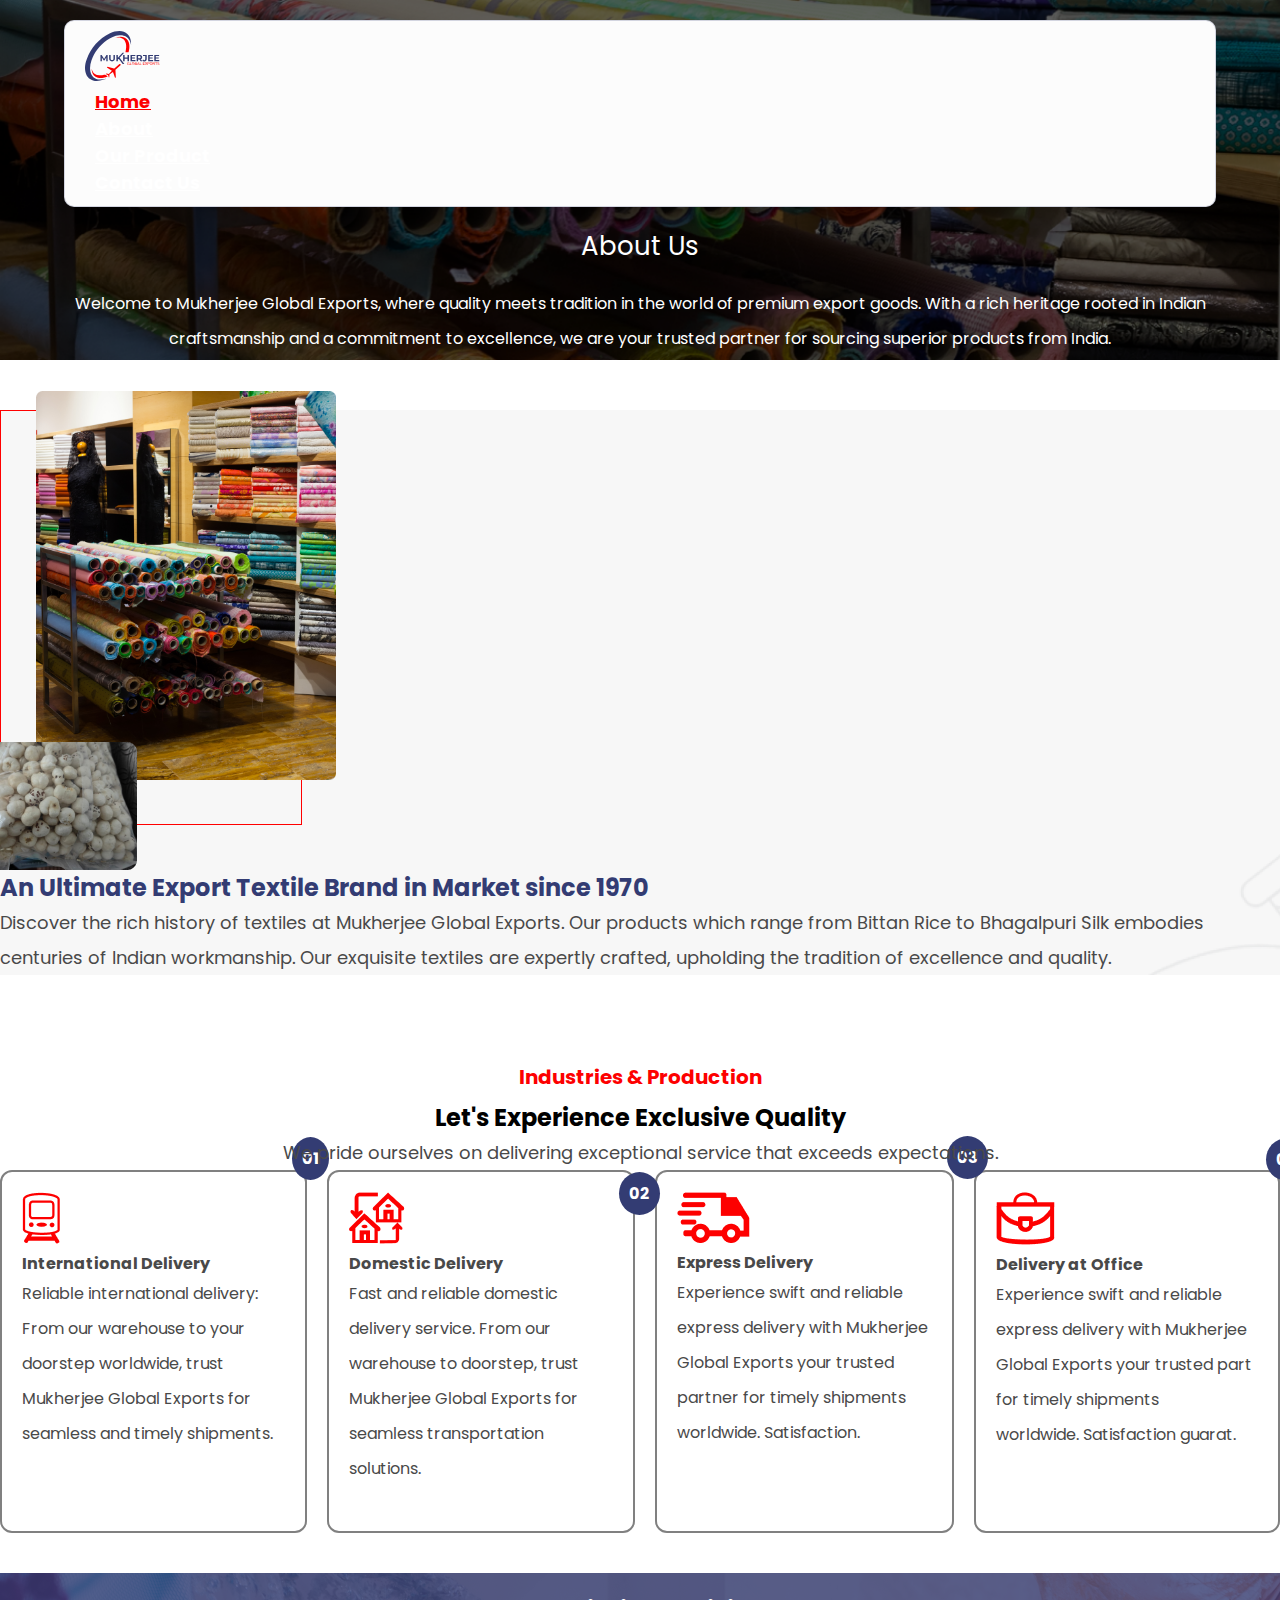
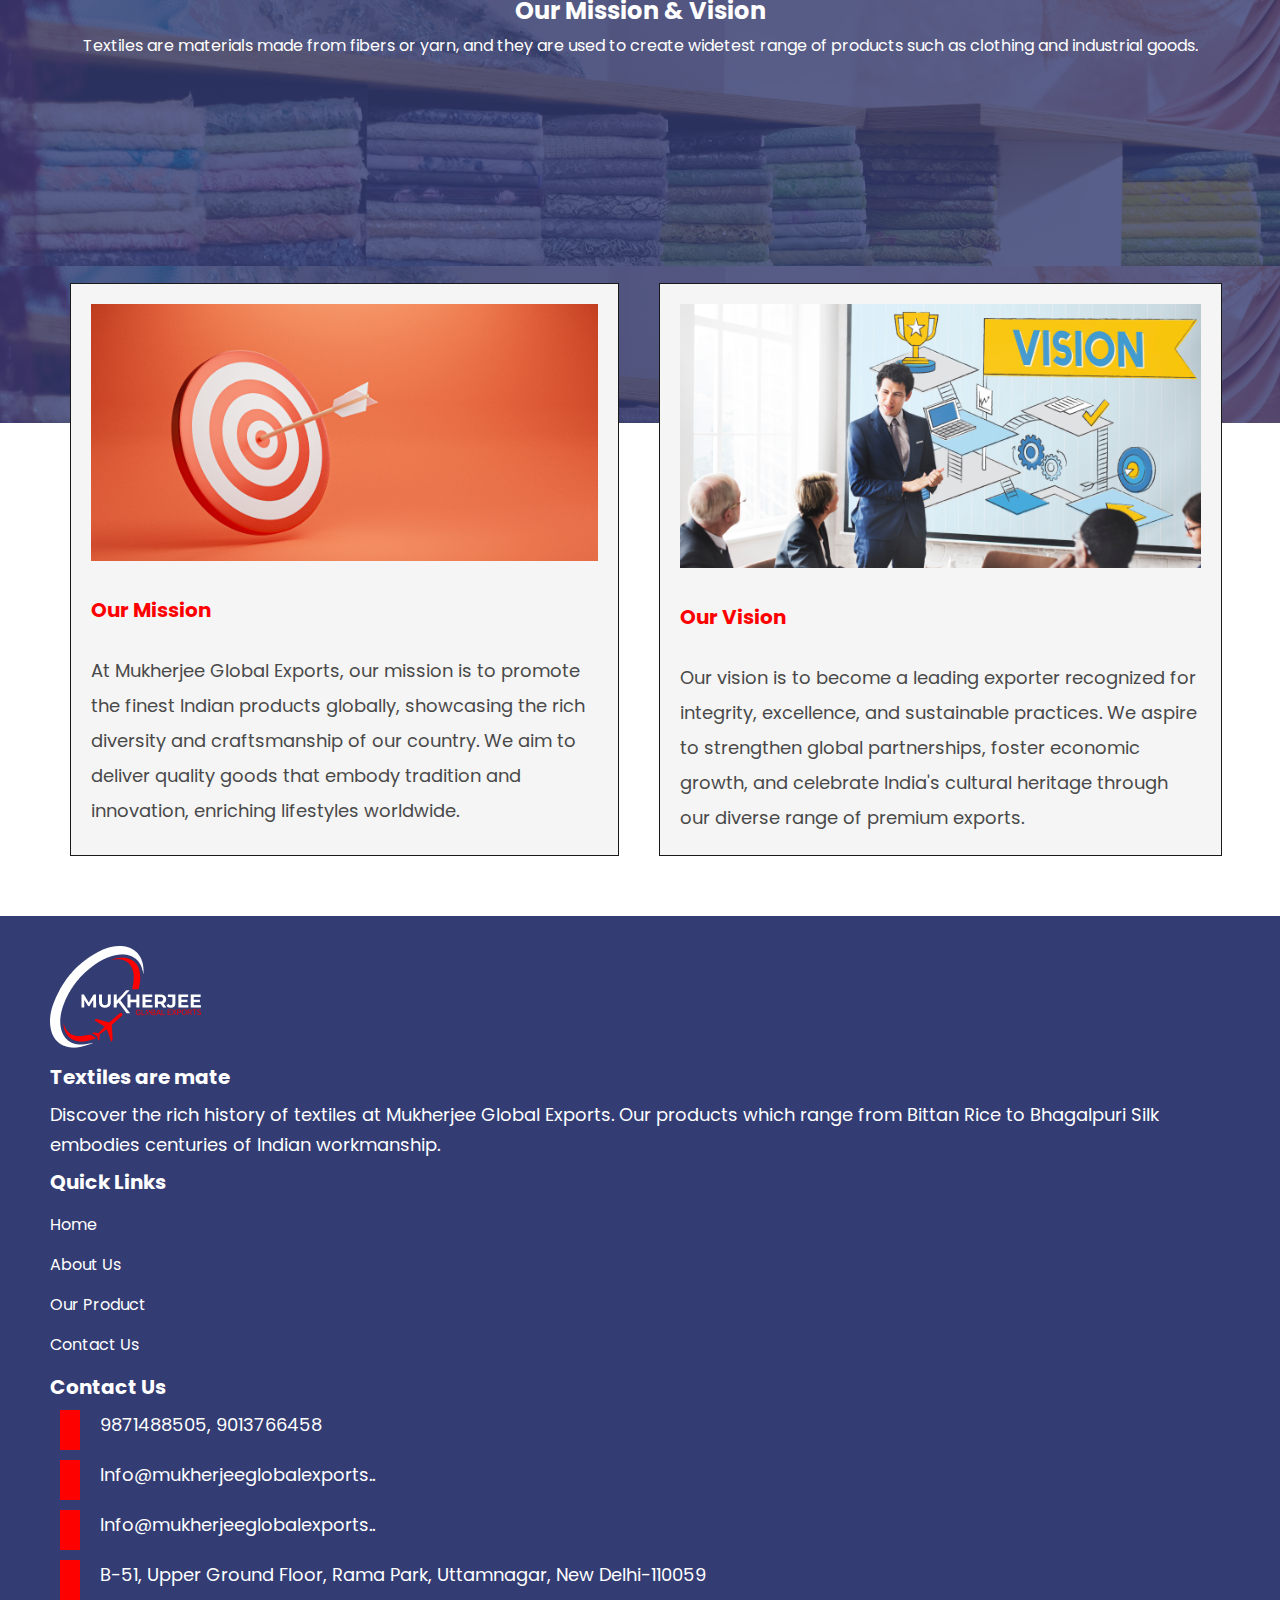
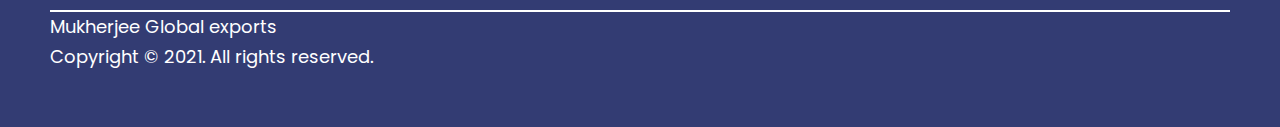
==== about.html @ 5217bf01 "ADD CHANGES" ====
<!doctype html>
<html lang="en">

<head>
    <title>Mukhrejee</title>
    <!-- Required meta tags -->
    <meta charset="utf-8" />
    <meta name="viewport" content="width=device-width, initial-scale=1, shrink-to-fit=no" />

    <!-- Bootstrap CSS v5.3.2 -->
    <link href="https://cdn.jsdelivr.net/npm/bootstrap@5.3.2/dist/css/bootstrap.min.css" rel="stylesheet" integrity="sha384-T3c6CoIi6uLrA9TneNEoa7RxnatzjcDSCmG1MXxSR1GAsXEV/Dwwykc2MPK8M2HN" crossorigin="anonymous" />

    <!-- Custom CSS -->
    <link rel="stylesheet" href="assets/css/style.css">
    <link rel="stylesheet" href="https://cdnjs.cloudflare.com/ajax/libs/font-awesome/6.6.0/css/all.min.css" integrity="sha512-Kc323vGBEqzTmouAECnVceyQqyqdsSiqLQISBL29aUW4U/M7pSPA/gEUZQqv1cwx4OnYxTxve5UMg5GT6L4JJg==" crossorigin="anonymous" referrerpolicy="no-referrer"
    />
</head>

<body id="about">
    <!-- Sidebar -->
    <div class="sidebar" id="sidebar">
        <img src="assets/image/logo.svg" alt="Mukhrejee Logo" class="logo">
        <button class="close-btn" id="closeSidebar">&times;</button>
        <ul class="navbar-nav">
            <li class="nav-item"><a class="nav-link active" href="index.html">Home</a></li>
            <li class="nav-item"><a class="nav-link" href="#">About</a></li>
            <li class="nav-item"><a class="nav-link" href="product.html">Our Product</a></li>
            <li class="nav-item"><a class="nav-link" href="contact.html">Contact Us</a></li>
        </ul>
    </div>

    <!-- Button to open sidebar -->
    <button class="sidebar-toggle" id="openSidebar">&#9776;</button>
    <div class="navbar-img">
        <header>
            <nav class="navbar">
                <div class="col-auto">
                    <a class="navbar-brand" href="#">
                        <img src="assets/image/logo.svg" alt="Mukhrejee Logo" class="logo">
                    </a>
                </div>
                <div class="col">
                    <ul class="navbar-nav d-flex flex-row justify-content-end mb-0">
                        <li class="nav-item">
                            <a class="nav-link active" aria-current="page" href="index.html">Home</a>
                        </li>
                        <li class="nav-item">
                            <a class="nav-link" href="#">About</a>
                        </li>
                        <li class="nav-item">
                            <a class="nav-link" href="product.html">Our Product</a>
                        </li>
                        <li class="nav-item">
                            <a class="nav-link" href="contact.html">Contact Us</a>
                        </li>
                    </ul>
                </div>
            </nav>
            <div class="navbar-input">
                <h5>About Us</h5>
                <p>Welcome to Mukherjee Global Exports, where quality meets tradition in the world of premium export goods. With a rich heritage rooted in Indian craftsmanship and a commitment to excellence, we are your trusted partner for sourcing superior
                    products from India.</p>
            </div>
        </header>
    </div>

    <div class="choose-section">
        <div class="container">
            <div class="row">
                <div class="col-lg-5 first-img-class">
                    <div>
                        <img class="first-img-class-1" src="assets/image/Rectangle 7.png">
                    </div>
                    <div class="first-img-class-2">
                        <img src="assets/image/Rectangle 17.png">
                    </div>
                </div>
                <div class="col-lg-7 mt-5   first-div">
                    <h6>Who we are</h6>
                    <h2>An Ultimate Export Textile Brand in Market since 1970</h2>
                    <p>Discover the rich history of textiles at Mukherjee Global Exports. Our products which range from Bittan Rice to Bhagalpuri Silk embodies centuries of Indian workmanship. Our exquisite textiles are expertly crafted, upholding the tradition
                        of excellence and quality.</p>
                </div>
            </div>
        </div>
    </div>
    </div>
    <div class="section2-about">
        <h6>Industries & Production</h6>
        <h2>Let's Experience Exclusive Quality</h2>
        <p>We pride ourselves on delivering exceptional service that exceeds expectations.</p>
        <div class="container-fluid">
            <div class="row">
                <div class="col-lg-12">
                    <div class="cards">
                        <div class="card1">
                            <img src="assets/image/Group 540.png" alt="">
                            <h4>International Delivery</h4>
                            <span>
                            <p>Reliable international delivery: From our warehouse to your doorstep worldwide, trust Mukherjee Global Exports for seamless and timely shipments.</p><b>01</b>
                        </span>
                        </div>
                        <div class="card1">
                            <img src="assets/image/Group 1261153834.png" alt="">
                            <h4>Domestic Delivery</h4>
                            <span>
                            <p>Fast and reliable domestic delivery service. From our warehouse to  doorstep, trust Mukherjee Global Exports for seamless transportation solutions.</p><b>02</b>
                        </span>
                        </div>
                        <div class="card1">
                            <img src="assets/image/Group 1261153837.png" alt="">
                            <h4>Express Delivery</h4>
                            <span>
                            <p>Experience swift and reliable express delivery with Mukherjee Global Exports your trusted partner for timely shipments worldwide. Satisfaction.</p>
                            <b>03</b>
                            </span>
                        </div>
                        <div class="card1">
                            <img src="assets/image/Group 1261153836.png" alt="">
                            <h4>Delivery at Office</h4>
                            <span>
                            <p>Experience swift and reliable express delivery with Mukherjee Global Exports your trusted part for timely shipments worldwide. Satisfaction guarat.</p><b>04</b>
                        </span>

                        </div>
                    </div>
                </div>
            </div>
        </div>
    </div>
    <div class="section3-about">
        <h2>Our Mission & Vision</h2>
        <p>Textiles are materials made from fibers or yarn, and they are used to create widetest range of products such as clothing and industrial goods.</p>
    </div>
    <div class="cards2">
        <div class="card2">
            <img src="assets/image/Rectangle 25.png" alt="">
            <h6>Our Mission</h6>
            <p>At Mukherjee Global Exports, our mission is to promote the finest Indian products globally, showcasing the rich diversity and craftsmanship of our country. We aim to deliver quality goods that embody tradition and innovation, enriching lifestyles
                worldwide.
            </p>
        </div>
        <div class="card2">
            <img src="assets/image/Rectangle 45.png" alt="">
            <h6>Our Vision</h6>
            <p>Our vision is to become a leading exporter recognized for integrity, excellence, and sustainable practices. We aspire to strengthen global partnerships, foster economic growth, and celebrate India's cultural heritage through our diverse range
                of premium exports.</p>
        </div>
    </div>

    <footer>
        <div class="container-fluid"></div>

        <div class="footer-input">
            <div id="footer-input">

                <div class="row">
                    <div class="col-lg-5">
                        <img src="assets/image/Logo.png" alt="">
                        <h6>Textiles are mate</h6>
                        <p>Discover the rich history of textiles at Mukherjee Global Exports. Our products which range from Bittan Rice to Bhagalpuri Silk embodies centuries of Indian workmanship. </p>
                    </div>
                    <div class="col-lg-3">
                        <h6>Quick Links</h6>
                        <ul>
                            <li><a href="">Home</a></li>
                            <li><a href="">About Us</a></li>
                            <li><a href="">Our Product</a></li>
                            <li><a href="">Contact Us</a></li>
                        </ul>
                    </div>
                    <div class="col-lg-4">
                        <h6>Contact Us</h6>
                        <div class="footer-icon">

                            <i class="fa-solid fa-phone"></i>
                            <p>9871488505, 9013766458</p>
                        </div>
                        <div class="footer-icon">

                            <i class="fa-solid fa-envelope"></i>
                            <p>Info@mukherjeeglobalexports..</p>
                        </div>
                        <div class="footer-icon">

                            <i class="fa-solid fa-globe"></i>
                            <p>Info@mukherjeeglobalexports..</p>
                        </div>
                        <div class="footer-icon">

                            <i class="fa-solid fa-location-dot"></i>
                            <p> B-51, Upper Ground Floor, Rama Park, Uttamnagar, New Delhi-110059</p>
                        </div>
                    </div>
                </div>

            </div>
            <div class="row mt-3">
                <div class="col-lg-4">
                    <p>Mukherjee Global exports</p>
                </div>
                <div class="col-lg-4">
                    <p>Copyright © 2021. All rights reserved.</p>
                </div>
                <div class="col-lg-4">
                    <div class="social-media-icon text-center">
                        <i class="fa-brands fa-whatsapp"></i>
                        <i class="fa-brands fa-facebook"></i>
                        <i class="fa-brands fa-instagram"></i>
                    </div>
                </div>
            </div>
        </div>

        </div>
    </footer>

    <!-- Bootstrap JavaScript Libraries -->
    <script src="https://cdn.jsdelivr.net/npm/@popperjs/core@2.11.8/dist/umd/popper.min.js" integrity="sha384-I7E8VVD/ismYTF4hNIPjVp/Zjvgyol6VFvRkX/vR+Vc4jQkC+hVqc2pM8ODewa9r" crossorigin="anonymous"></script>

    <script src="https://cdn.jsdelivr.net/npm/bootstrap@5.3.2/dist/js/bootstrap.min.js" integrity="sha384-BBtl+eGJRgqQAUMxJ7pMwbEyER4l1g+O15P+16Ep7Q9Q+zqX6gSbd85u4mG4QzX+" crossorigin="anonymous"></script>
    <script>
        // JavaScript to handle sidebar toggle and hiding review images
        document.getElementById('openSidebar').addEventListener('click', function() {
            document.getElementById('sidebar').classList.add('open');

            // Hide review images
            const reviews = document.querySelectorAll('.image');
            reviews.forEach(function(image) {
                image.style.display = 'none';
            });
        });

        document.getElementById('closeSidebar').addEventListener('click', function() {
            document.getElementById('sidebar').classList.remove('open');

            // Show review images
            const reviews = document.querySelectorAll('.image');
            reviews.forEach(function(image) {
                image.style.display = 'block';
            });
        });
    </script>


</body>

</html>
---- assets/css/style.css ----
@import url('https://fonts.googleapis.com/css2?family=Poppins:ital,wght@0,100;0,200;0,300;0,400;0,500;0,600;0,700;0,800;0,900&display=swap');
* {
    font-family: Poppins, sans-serif;
    margin: 0;
    padding: 0;
    box-sizing: border-box;
}

body {
    overflow-x: hidden;
}

h6 {
    color: #FD0000;
    font-size: 20px;
    font-weight: 300px;
    line-height: 45px;
}

p {
    color: rgba(73, 73, 73, 1);
    font-size: 20px;
    font-weight: 200px;
    line-height: 35px;
}

header {
    position: absolute;
    top: 20px;
    left: 50%;
    transform: translateX(-50%);
    z-index: 1;
    width: 90%;
}

.navbar {
    width: 100%;
    padding: 10px 20px;
    margin: auto;
    border-radius: 10px;
    border: 0.5px solid #333C7333;
    background-color: #FCFCFC;
}

.navbar-nav li {
    display: flex;
}

.nav-item {
    margin: 0 10px;
}

.nav-link {
    font-size: 18px;
    font-weight: 700;
    text-align: left;
}

.navbar-nav .nav-link.active {
    color: #FD0000;
}

.container-fluid {
    position: relative;
    background-color: rgba(247, 247, 247, 1);
    z-index: -1;
}

h1 {
    font-size: 36px;
    font-weight: 500;
    line-height: 45px;
    color: #264065;
}

p {
    font-size: 18px;
    font-weight: 400;
    text-align: left;
    color: rgba(73, 73, 73, 1);
}

.text {
    padding: 100px 50px;
}

.img-fluid {
    width: 100%;
}

.review {
    display: flex;
    flex-direction: column;
    justify-content: center;
    align-items: center;
}

.review .a {
    background-color: #FD0000;
    border-radius: 50%;
    padding: 20px;
}

.box {
    position: absolute;
    bottom: -70px;
    left: 25%;
    transform: translateX(-50%);
    padding: 30px;
    border-radius: 12px;
    border: 2px solid lightgray;
    background-color: white;
    margin-bottom: -40px;
}


/* Media Query for tablets and below */

@media (max-width: 992px) {
    .content {
        padding: 100px 50px;
    }
    h1 {
        font-size: 36px;
        line-height: 48px;
    }
    .box {
        position: static;
        transform: none;
        margin: 20px 0;
    }
    .navbar-nav {
        justify-content: center;
    }
}


/* Media Query for mobile devices */

@media (max-width: 576px) {
    header {
        width: 90%;
    }
    .navbar {
        padding: 10px;
    }
    .nav-link {
        font-size: 16px;
    }
    h1 {
        font-size: 28px;
        line-height: 36px;
    }
    .content {
        padding: 50px 20px;
    }
    .box {
        padding: 20px;
    }
    .navbar-nav {
        flex-direction: column;
    }
    .nav-item {
        margin: 5px 0;
    }
}


/* Sidebar styles */

.sidebar {
    position: fixed;
    top: -100%;
    left: 0;
    width: 100%;
    background-color: #FCFCFC;
    transition: top 0.3s ease;
    z-index: 1000;
    overflow-y: auto;
    padding: 70px 20px 20px;
}

.sidebar.open {
    top: 0;
}

.sidebar .logo {
    position: relative;
    top: -45px;
    display: block;
}

.sidebar .close-btn {
    font-size: 30px;
    cursor: pointer;
    color: #FD0000;
    background: none;
    border: none;
    position: absolute;
    top: 20px;
    right: 20px;
}

.sidebar .navbar-nav {
    margin-top: 10px;
}

.sidebar .navbar-nav {
    width: 100%;
}

.sidebar .nav-link {
    display: block;
    font-size: 18px;
    font-weight: 700;
    margin: 10px 0;
    border-width: 100%;
}

.sidebar .nav-item {
    position: relative;
    border-bottom: 2px solid black;
}

.sidebar .nav-item::after {
    content: '•';
    position: absolute;
    right: -6px;
    bottom: -23px;
    font-size: 30px;
}

.sidebar .nav-item:nth-child(4) {
    border-bottom: none;
}

.sidebar .nav-item:nth-child(4)::after {
    content: none;
}

.sidebar-toggle {
    display: none;
}

@media (max-width: 676px) {
    .col {
        display: none;
    }
    .sidebar-toggle {
        position: absolute;
        top: 10px;
        right: 10px;
        z-index: 2;
        display: block;
        font-size: 30px;
        background: none;
        border: none;
        color: #FD0000;
        cursor: pointer;
        margin: 20px;
    }
    .text {
        padding: 50px 30px;
    }
}

@media (min-width: 677px) {
    .sidebar {
        display: none;
    }
}

#about-us {
    background: rgba(247, 247, 247, 1);
    height: 90vh;
    width: 100%;
    margin-top: 150px;
}

.col-lg-6 h6:first-child {
    margin-top: 40px;
}

.col-lg-6 .img1 {
    position: relative;
    height: 70%;
    width: 65%;
    margin-left: 10px;
}

h6 span {
    color: rgba(90, 90, 90, 1);
}

.col-lg-6 .img2 {
    position: relative;
    border: 5px solid white;
    height: 40%;
    width: 50%;
    top: -430px;
    right: -200px;
}

button {
    border: none;
    color: white;
    margin-bottom: 20px;
}

.col-lg-6 button {
    background: rgba(253, 0, 0, 1);
    padding: 8px;
}

@media (max-width: 776px) {
    .container {
        height: 100%;
    }
    .col-lg-6 .img1 {
        margin-left: -90px;
        margin-top: 40px;
        width: 70%;
        height: 50vh;
        margin-bottom: -150px;
    }
    .col-lg-6 .img2 {
        width: 40%;
        position: relative;
        left: 80px;
        top: -80px;
    }
    .col-lg-6 {
        display: flex;
        flex-direction: column;
        justify-content: center;
        align-items: center;
    }
    #about-us {
        height: 100%;
        margin-top: 0px;
    }
}

.ourproduct-input {
    background-image: url(/assets/image/Rectangle\ 13.png);
    height: 50vh;
    width: 100%;
    margin-top: 50px;
}

.ourproduct-img {
    display: flex;
    flex-direction: column;
}

.ourproduct-input p {
    color: white;
    font-size: 24px;
    line-height: 35px;
    font-weight: 200px;
    padding: 0px 50px;
}

.ourproduct-input h6 {
    text-align: center;
    padding-top: 30px;
}

.ourproduct-img {
    position: relative;
    top: -150px;
}

.ourproduct-image {
    display: flex;
    justify-content: space-between;
}

.ourproduct-image .col-lg-3 img {
    height: 90%;
    width: 100%;
    margin-top: 20px;
}

.ourproduct-image .col-lg-3 p {
    background: rgba(34, 34, 34, 1);
    width: fit-content;
    padding: 2px 10px;
    position: relative;
    top: -50px;
    color: white;
}

.ourproduct-image .col-lg-3 p span {
    border-bottom: 2px solid red;
    color: white;
}

.ourproduct-image2 .col-lg-5 p {
    background: rgba(34, 34, 34, 1);
    width: fit-content;
    padding: 2px 10px;
    position: relative;
    top: -50px;
    left: 50px;
    color: white;
}

.ourproduct-image2 .col-lg-5 p span {
    border-bottom: 2px solid red;
}

.ourproduct-image2 {
    display: flex;
    justify-content: space-evenly;
}

.ourproduct-image2 .col-lg-5 img {
    height: 98%;
    width: 100%;
    position: relative;
    left: 50px;
}

@media (max-width: 776px) {
    .ourproduct-image2 .col-lg-5 img {
        margin-top: 20px;
        height: 95%;
        width: 100%;
        position: static;
        left: 0px;
    }
    .ourproduct-input {
        background-image: url(/assets/image/Rectangle\ 13.png);
        height: 70vh;
        width: 100%;
        margin-top: 50px;
    }
    .ourproduct-image .col-lg-3 img {
        height: 95%;
        width: 100%;
    }
    .ourproduct-input p {
        padding: 10px;
        text-align: center;
    }
    .ourproduct-input h6 {
        text-align: center;
        padding-top: 0px;
    }
}

#ourservice {
    background-image: url(/assets/image/Rectangle\ 1274.png);
    width: 100%;
    height: auto;
}

#ourservice .container h6 {
    text-align: center;
}

#ourservice .container p {
    color: white;
    text-align: center;
}

#ourservice .card {
    display: flex;
    flex-direction: row;
    gap: 20px;
    margin-bottom: 20px;
    background-color: transparent;
    text-align: center;
}

#ourservice .card .col-lg-3 {
    border: 0.75px solid rgba(255, 255, 255, 1);
    border-radius: 12px;
    padding: 20px;
    height: 100%;
}

#ourservice h6 {
    padding-top: 30px;
}

#ourservice .card .col-lg-3 h4 {
    color: white;
    font-size: 20px;
    margin-bottom: 10px;
    margin-top: -10px;
}

#ourservice .card .col-lg-3 img {
    margin-bottom: 20px;
    margin-top: 20px;
}

#ourservice .card .col-lg-3 p {
    color: rgba(241, 241, 241, 1);
    font-size: 14px;
    line-height: 30px;
}

@media (max-width: 776px) {
    #ourservice {
        background: #264065;
        margin-top: -100px;
    }
    #ourservice .card {
        display: flex;
        flex-direction: column;
        gap: 20px;
    }
}

.choose-section {
    margin-top: 50px;
    background-image: url(/assets/image/Group\ 1261153820.png );
    height: 100%;
}

.first-img-class-1 {
    width: 300px;
}

.first-img-class-2 {
    width: 150px;
    background-color: ;
}

.first-img-class {
    border: 1px solid red;
    width: fit-content;
    height: 415px;
    margin-right: 50px;
}

.first-img-class-1 {
    position: relative;
    top: -20px;
    left: 35px;
}

.first-img-class-2 {
    position: relative;
    top: -65px;
    left: -40px;
}

.first-div h2 {
    color: #333C73;
}

@media only screen and (max-width: 760px) {
    .img-section {
        display: block;
    }
    .first-div {
        margin-top: 20px;
    }
    .img-section .cards {
        margin-top: 50px;
    }
}

@media only screen and (max-width: 1203px) {
    .img-section {
        display: block;
    }
    .first-div {
        margin-top: 20px;
    }
}

@media only screen and (max-width: 430px) {
    .first-img-class-1 {
        width: 200px;
    }
    .first-img-class {
        border: 1px solid red;
        width: fit-content;
        height: 270px;
        margin-left: 50px;
    }
    .first-img-class-2 img {
        width: 100px;
    }
    .first-img-class-2 {
        position: relative;
        top: -55px;
        left: -30px;
    }
}

footer {
    margin-top: 60px;
}

.footer-input {
    background: rgba(51, 60, 115, 1);
    color: white;
    padding: 30px 50px;
    font-size: 16px;
}

.footer-input h6,
a {
    color: white;
}

.footer-input li {
    color: white;
}

.footer-input ul li {
    list-style: none;
}

.footer-input ul li a {
    text-decoration: none;
    line-height: 40px;
}

.footer-input p {
    line-height: 30px;
    color: white;
}

.footer-icon {
    display: flex;
}

.footer-icon i {
    background-color: rgba(253, 0, 0, 1);
    padding: 10px;
    height: 40px;
    margin: 10px;
    margin-top: 0px;
    margin-right: 20px;
}

#footer-input {
    border-bottom: 2px solid white;
}

.social-media-icon i {
    margin-right: 10px;
}

@media (max-width: 776px) {
    .footer-icon i {
        padding: 10px;
        height: 40px;
        margin-top: 0px;
        margin-right: 4px;
    }
    .footer-input {
        padding: 10px 0px;
        font-size: 14px;
    }
    .footer-input h6 {
        padding: 0px 8px;
    }
    .footer-input p {
        padding: 8px;
        padding-top: 0px;
        font-size: 16px;
    }
}

.navbar-img {
    background-image: url(/assets/image/Rectangle\ 3\ \(1\).png );
    width: 100%;
    height: 40vh;
    background-repeat: no-repeat;
    background-size: cover;
}

.navbar-input h5 {
    text-align: center;
    color: white;
    font-weight: 400;
    font-size: 26px;
    margin: 20px 0px;
}

.navbar-input p {
    text-align: center;
    color: rgba(255, 255, 255, 1);
    padding-bottom: 20px;
    font-size: 16px;
    font-weight: 200px;
}

.section2-about {
    margin-top: 80px;
}

.section2-about h6 {
    text-align: center;
}

.section2-about h2 {
    text-align: center;
}

.section2-about p {
    text-align: center;
}

.cards {
    display: flex;
    gap: 20px;
}

.section2-about .container-fluid {
    background-color: white;
}

.card1 {
    border: 2px solid grey;
    border-radius: 12px;
    padding: 20px;
}

.card1 span b {
    position: relative;
    background-color: #333C73;
    color: white;
    border-radius: 50%;
    padding: 10px;
    top: -305px;
    left: 270px;
}

.card1 h4 {
    color: rgba(73, 73, 73, 1)
}

.card1 p {
    color: rgba(73, 73, 73, 1);
    text-align: start;
    font-size: 16px;
}

@media (max-width: 776px) {
    .navbar-img {
        height: 70vh;
    }
    .cards {
        display: flex;
        flex-direction: column;
        gap: 20px;
    }
    .card1 span b {
        display: none;
    }
}

.section3-about {
    background-image: url(/assets/image/Rectangle\ 13\ \(1\).png);
    margin-top: 40px;
    height: 50vh;
}

.section3-about h2 {
    color: white;
    text-align: center;
    padding-top: 20px;
}

.section3-about p {
    color: rgba(255, 255, 255, 1);
    text-align: center;
    font-size: 16px;
}

.cards2 {
    display: flex;
    margin-left: 70px;
    gap: 40px;
    margin-top: -140px;
    width: 90%;
}

.cards2 img {
    padding: 20px;
    width: 100%;
}

.cards2 h6 {
    padding: 0px 20px;
}

.cards2 p {
    padding: 20px;
}

.card2 {
    background: whitesmoke;
    border: 0.5px solid rgba(25, 25, 25, 1);
}

@media (max-width: 776px) {
    .cards2 {
        display: flex;
        flex-direction: column;
        gap: 30px;
        padding-left: 0px;
        margin: 10px;
        margin-top: -100px;
        width: 100%;
        margin-left: 0px;
    }
    .card2 img {
        width: 100%;
    }
}

.section-product span {
    display: flex;
    gap: 10px;
}

.product-img {
    display: flex;
    gap: 10px;
    padding: 10px;
}

.product-img img {
    width: 30%;
    margin-left: 12px;
}

.product-main-img img {
    width: 100%;
}

.section-product span img {
    height: 30px;
    width: 30px;
}

.section-product span p {
    padding-bottom: 20px;
}

.section-product .col-lg-6 h2 {
    padding-top: 20px;
}

.product-main-img {
    padding: 20px;
    width: 100%;
}

@media (max-width: 776px) {
    .product-img {
        display: block;
    }
    .product-img {
        margin: 20px;
    }
    .section-product span img {
        margin: 10px;
    }
    .section-product h2 {
        margin: 10px 30px;
    }
    .product-img img {
        margin-left: 1px;
        gap: 10px;
    }
}

.section-contact .container-fluid {
    background-color: white;
}

.section-contact .container-fluid h2 {
    padding: 20px;
}

.section-contact input {
    background-color: aqua;
}

.section-contact textarea {
    background-color: aqua;
}

.section-contact .contact-inputs {
    border: 0.5px solid rgba(25, 25, 25, 1)
}

.contact-form {
    padding: 15px;
    width: 100%;
    max-width: 600px;
}

.form-group {
    margin-bottom: 15px;
}

.form-group label {
    display: block;
    margin-bottom: 5px;
    font-weight: bold;
}

.form-group input,
.form-group textarea {
    width: calc(100% - 20px);
    padding: 10px;
    border: 1px solid #ddd;
    border-radius: 4px;
}

.form-group textarea {
    height: 100px;
    resize: vertical;
}

.contact-detail {
    background: rgba(51, 60, 115, 1);
}

.contact-detail h2 {
    color: white;
}

.contact-detail h5 {
    color: white;
}

.contact-detail p {
    color: white;
    font-size: 16px;
}

.detail-input {
    display: flex;
    width: 100%;
}

.detail-input img {
    height: 40px;
    width: 40px;
    margin-right: 10px;
}
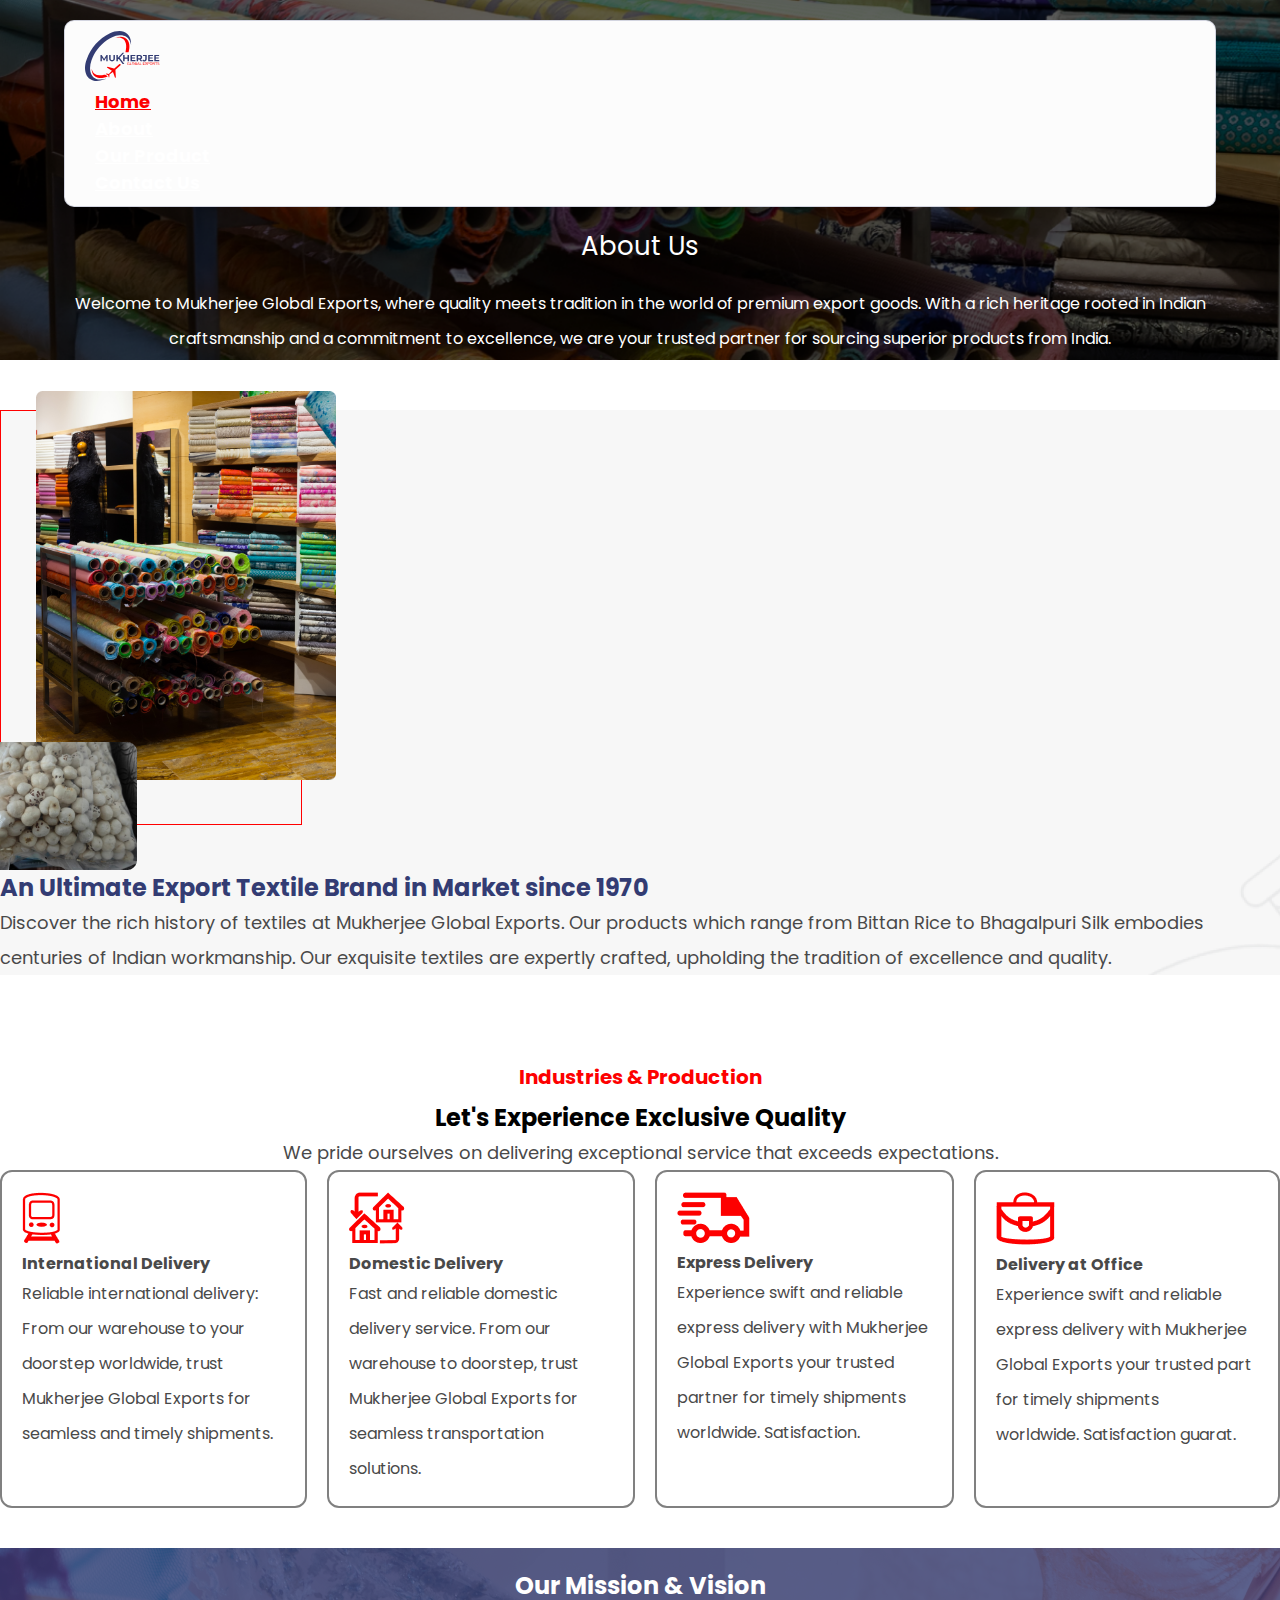
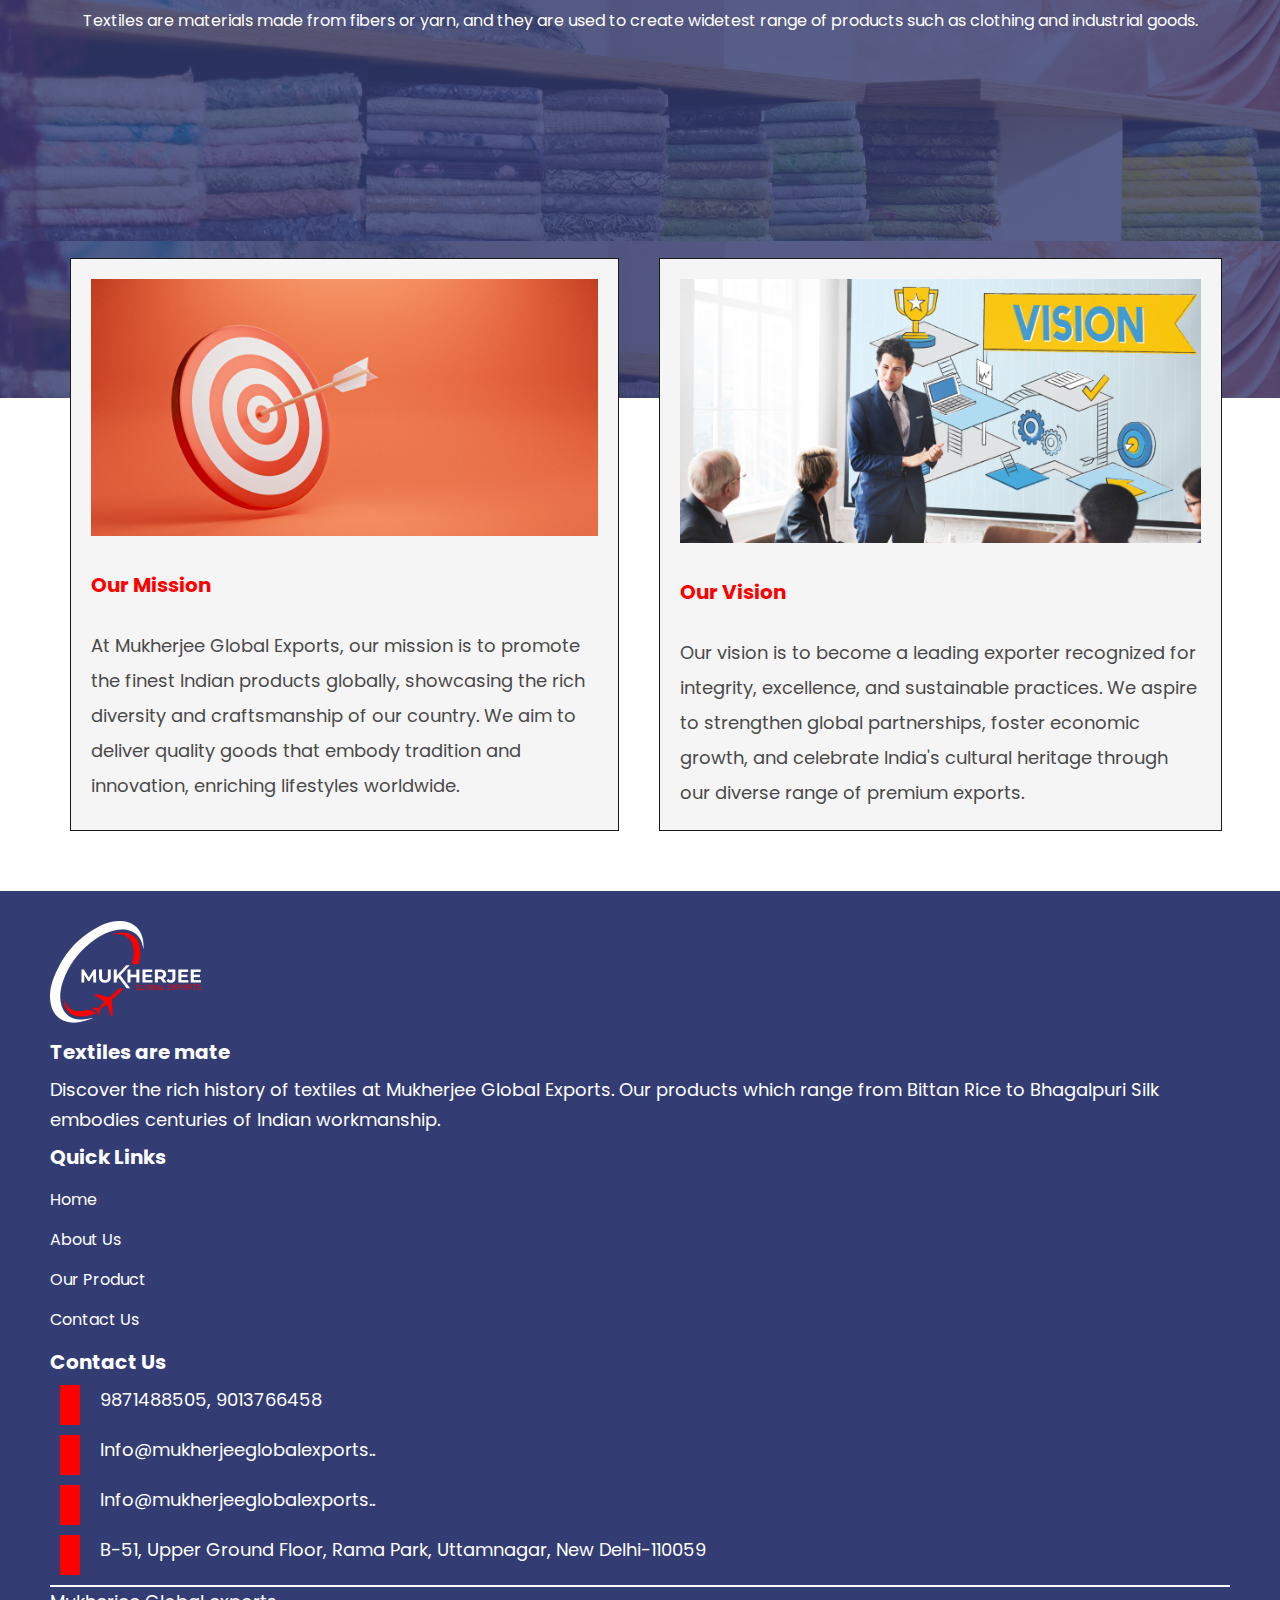
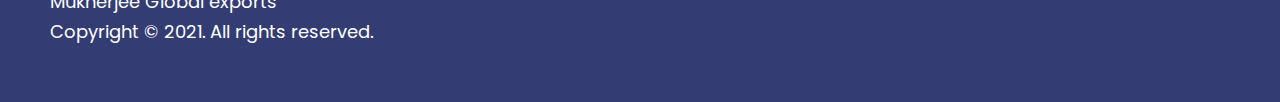
==== commit b256d0ec: "add changes" ====
--- a/about.html
+++ b/about.html
@@ -96,31 +96,30 @@
                         <div class="card1">
                             <img src="assets/image/Group 540.png" alt="">
                             <h4>International Delivery</h4>
-                            <span>
-                            <p>Reliable international delivery: From our warehouse to your doorstep worldwide, trust Mukherjee Global Exports for seamless and timely shipments.</p><b>01</b>
-                        </span>
+
+                            <p>Reliable international delivery: From our warehouse to your doorstep worldwide, trust Mukherjee Global Exports for seamless and timely shipments.</p>
+
                         </div>
                         <div class="card1">
                             <img src="assets/image/Group 1261153834.png" alt="">
                             <h4>Domestic Delivery</h4>
-                            <span>
-                            <p>Fast and reliable domestic delivery service. From our warehouse to  doorstep, trust Mukherjee Global Exports for seamless transportation solutions.</p><b>02</b>
-                        </span>
+
+                            <p>Fast and reliable domestic delivery service. From our warehouse to doorstep, trust Mukherjee Global Exports for seamless transportation solutions.</p>
+
                         </div>
                         <div class="card1">
                             <img src="assets/image/Group 1261153837.png" alt="">
                             <h4>Express Delivery</h4>
-                            <span>
+
                             <p>Experience swift and reliable express delivery with Mukherjee Global Exports your trusted partner for timely shipments worldwide. Satisfaction.</p>
-                            <b>03</b>
-                            </span>
+
                         </div>
                         <div class="card1">
                             <img src="assets/image/Group 1261153836.png" alt="">
                             <h4>Delivery at Office</h4>
-                            <span>
-                            <p>Experience swift and reliable express delivery with Mukherjee Global Exports your trusted part for timely shipments worldwide. Satisfaction guarat.</p><b>04</b>
-                        </span>
+
+                            <p>Experience swift and reliable express delivery with Mukherjee Global Exports your trusted part for timely shipments worldwide. Satisfaction guarat.</p>
+
 
                         </div>
                     </div>
--- a/assets/css/style.css
+++ b/assets/css/style.css
@@ -725,16 +725,6 @@
     padding: 20px;
 }
 
-.card1 span b {
-    position: relative;
-    background-color: #333C73;
-    color: white;
-    border-radius: 50%;
-    padding: 10px;
-    top: -305px;
-    left: 270px;
-}
-
 .card1 h4 {
     color: rgba(73, 73, 73, 1)
 }
@@ -900,6 +890,8 @@
     padding: 15px;
     width: 100%;
     max-width: 600px;
+    margin: auto;
+    /* Center form horizontally */
 }
 
 .form-group {
@@ -925,6 +917,22 @@
     resize: vertical;
 }
 
+button[type="submit"] {
+    background-color: #007bff;
+    color: white;
+    border: none;
+    padding: 10px 15px;
+    border-radius: 4px;
+    cursor: pointer;
+}
+
+button[type="submit"]:hover {
+    background-color: #0056b3;
+}
+
+
+/* Other styles */
+
 .contact-detail {
     background: rgba(51, 60, 115, 1);
 }
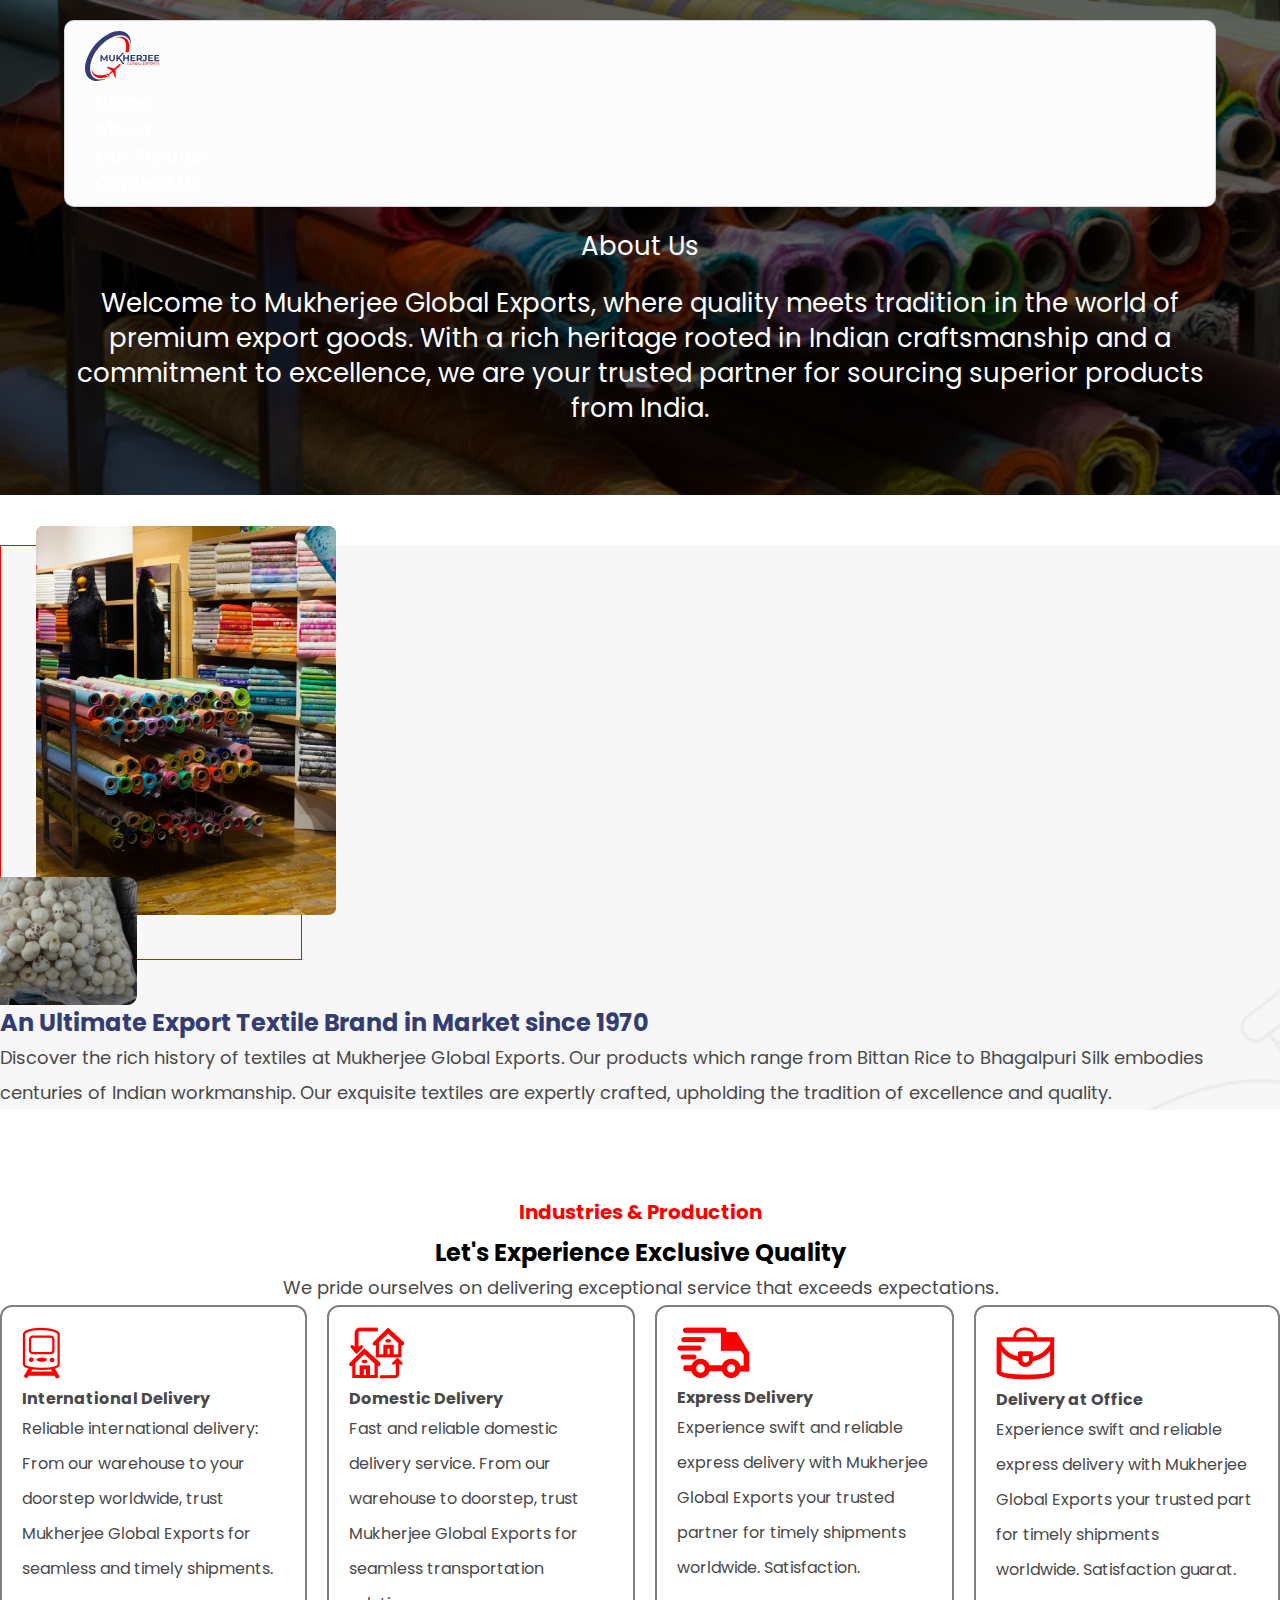
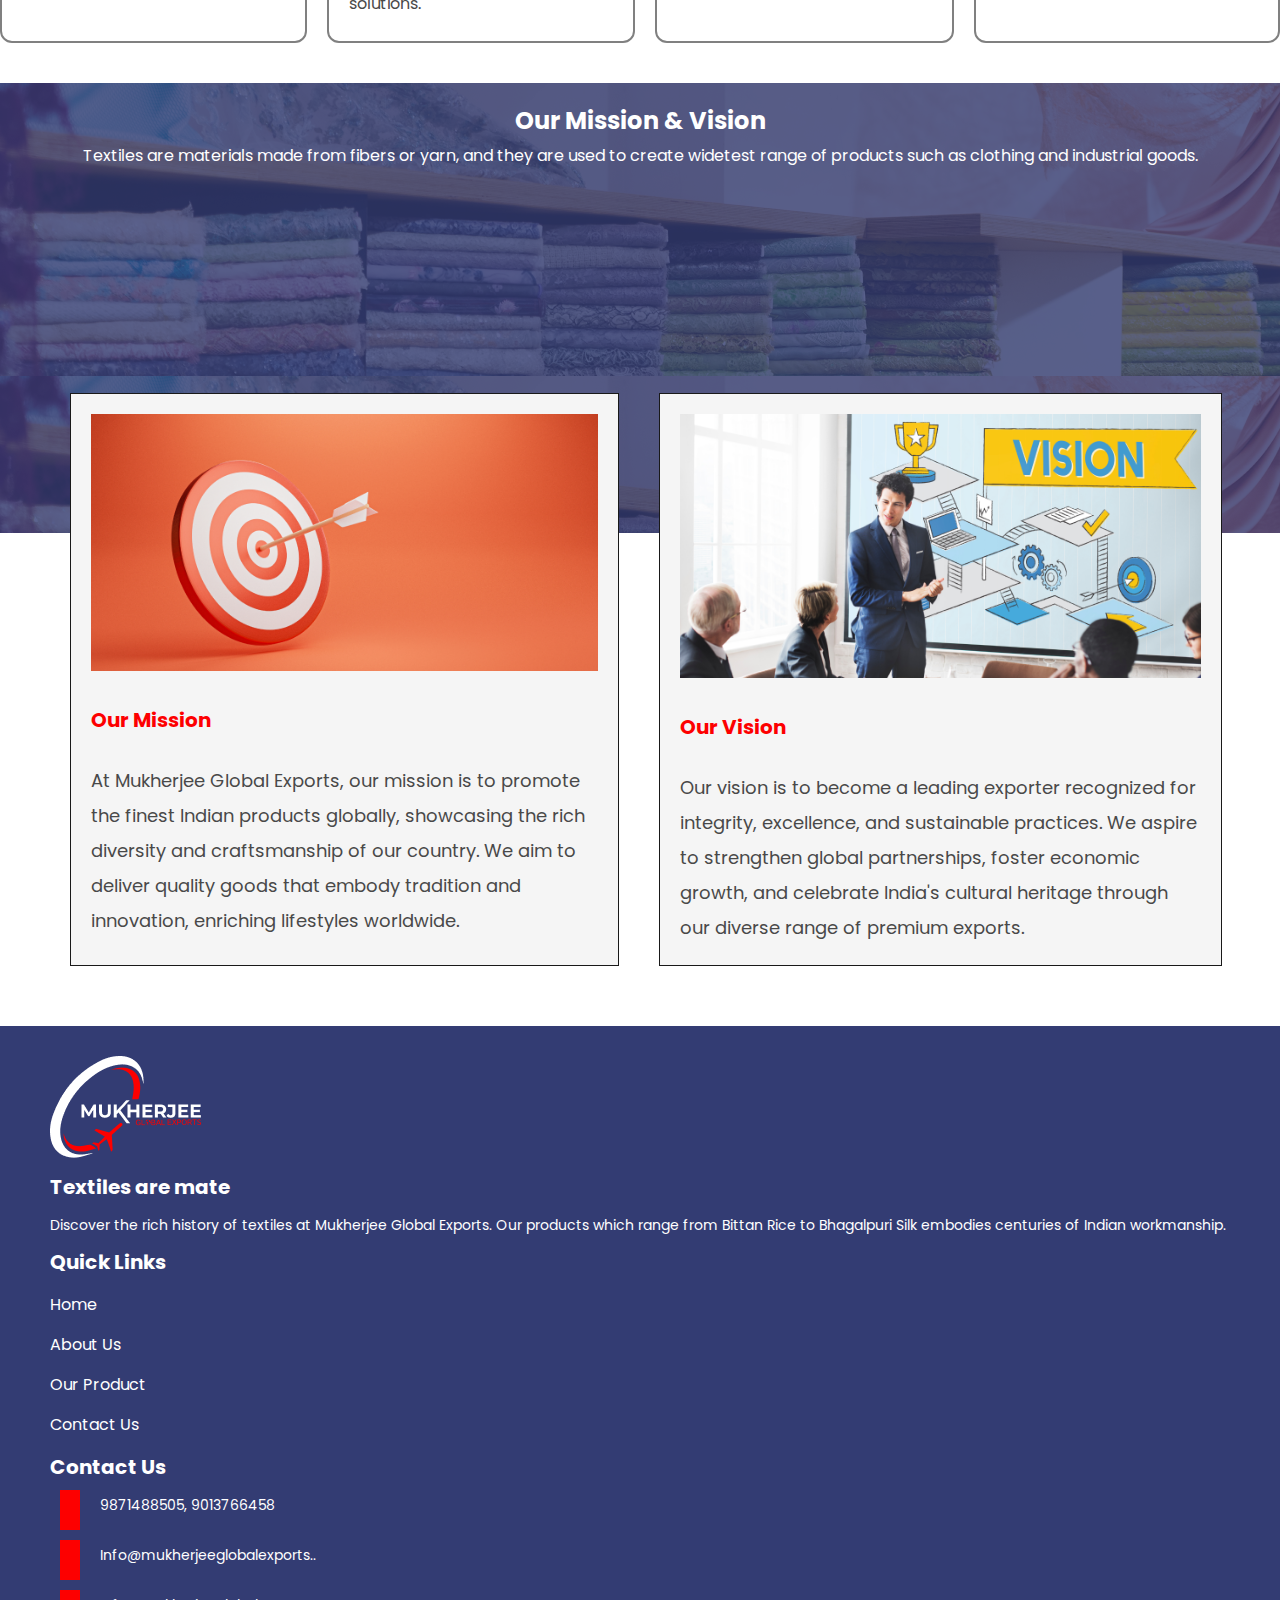
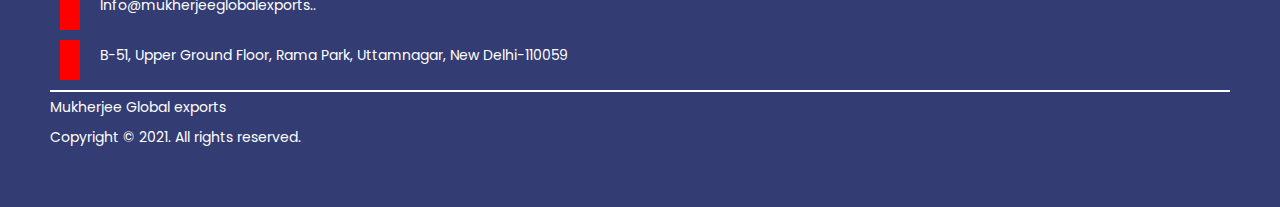
==== commit 930ba07c: "add changes" ====
--- a/about.html
+++ b/about.html
@@ -22,8 +22,8 @@
         <img src="assets/image/logo.svg" alt="Mukhrejee Logo" class="logo">
         <button class="close-btn" id="closeSidebar">&times;</button>
         <ul class="navbar-nav">
-            <li class="nav-item"><a class="nav-link active" href="index.html">Home</a></li>
-            <li class="nav-item"><a class="nav-link" href="#">About</a></li>
+            <li class="nav-item"><a class="nav-link" href="index.html">Home</a></li>
+            <li class="nav-item"><a class="nav-link active" href="#">About</a></li>
             <li class="nav-item"><a class="nav-link" href="product.html">Our Product</a></li>
             <li class="nav-item"><a class="nav-link" href="contact.html">Contact Us</a></li>
         </ul>
--- a/assets/css/style.css
+++ b/assets/css/style.css
@@ -1,962 +1,1016 @@
-@import url('https://fonts.googleapis.com/css2?family=Poppins:ital,wght@0,100;0,200;0,300;0,400;0,500;0,600;0,700;0,800;0,900&display=swap');
-* {
-    font-family: Poppins, sans-serif;
-    margin: 0;
-    padding: 0;
-    box-sizing: border-box;
-}
-
-body {
-    overflow-x: hidden;
-}
-
-h6 {
-    color: #FD0000;
-    font-size: 20px;
-    font-weight: 300px;
-    line-height: 45px;
-}
-
-p {
-    color: rgba(73, 73, 73, 1);
-    font-size: 20px;
-    font-weight: 200px;
-    line-height: 35px;
-}
-
-header {
-    position: absolute;
-    top: 20px;
-    left: 50%;
-    transform: translateX(-50%);
-    z-index: 1;
-    width: 90%;
-}
-
-.navbar {
-    width: 100%;
-    padding: 10px 20px;
-    margin: auto;
-    border-radius: 10px;
-    border: 0.5px solid #333C7333;
-    background-color: #FCFCFC;
-}
-
-.navbar-nav li {
-    display: flex;
-}
-
-.nav-item {
-    margin: 0 10px;
-}
-
-.nav-link {
-    font-size: 18px;
-    font-weight: 700;
-    text-align: left;
-}
-
-.navbar-nav .nav-link.active {
-    color: #FD0000;
-}
-
-.container-fluid {
-    position: relative;
-    background-color: rgba(247, 247, 247, 1);
-    z-index: -1;
-}
-
-h1 {
-    font-size: 36px;
-    font-weight: 500;
-    line-height: 45px;
-    color: #264065;
-}
-
-p {
-    font-size: 18px;
-    font-weight: 400;
-    text-align: left;
-    color: rgba(73, 73, 73, 1);
-}
-
-.text {
-    padding: 100px 50px;
-}
-
-.img-fluid {
-    width: 100%;
-}
-
-.review {
-    display: flex;
-    flex-direction: column;
-    justify-content: center;
-    align-items: center;
-}
-
-.review .a {
-    background-color: #FD0000;
-    border-radius: 50%;
-    padding: 20px;
-}
-
-.box {
-    position: absolute;
-    bottom: -70px;
-    left: 25%;
-    transform: translateX(-50%);
-    padding: 30px;
-    border-radius: 12px;
-    border: 2px solid lightgray;
-    background-color: white;
-    margin-bottom: -40px;
-}
-
-
-/* Media Query for tablets and below */
-
-@media (max-width: 992px) {
-    .content {
-        padding: 100px 50px;
-    }
+    @import url('https://fonts.googleapis.com/css2?family=Poppins:ital,wght@0,100;0,200;0,300;0,400;0,500;0,600;0,700;0,800;0,900&display=swap');
+    * {
+        font-family: Poppins, sans-serif;
+        margin: 0;
+        padding: 0;
+        box-sizing: border-box;
+    }
+    
+    body {
+        overflow-x: hidden;
+    }
+    
+    h6 {
+        color: #FD0000;
+        font-size: 20px;
+        font-weight: 300px;
+        line-height: 45px;
+    }
+    
+    p {
+        color: rgba(73, 73, 73, 1);
+        font-size: 20px;
+        font-weight: 200px;
+        line-height: 35px;
+    }
+    
+    header {
+        position: absolute;
+        top: 20px;
+        left: 50%;
+        transform: translateX(-50%);
+        z-index: 1;
+        width: 90%;
+    }
+    
+    .navbar {
+        width: 100%;
+        padding: 10px 20px;
+        margin: auto;
+        border-radius: 10px;
+        border: 0.5px solid #333C7333;
+        background-color: #FCFCFC;
+    }
+    
+    .navbar-nav li {
+        display: flex;
+    }
+    
+    .nav-item {
+        margin: 0 10px;
+    }
+    
+    .nav-link {
+        font-size: 18px;
+        font-weight: 700;
+        text-align: left;
+    }
+    
+    .nav-item .nav-link:active {
+        color: red;
+    }
+    
+    .navbar-nav .nav-link:active {
+        color: red;
+    }
+    
+    .container-fluid {
+        position: relative;
+        z-index: -1;
+    }
+    
     h1 {
         font-size: 36px;
-        line-height: 48px;
-    }
-    .box {
-        position: static;
-        transform: none;
-        margin: 20px 0;
-    }
-    .navbar-nav {
-        justify-content: center;
-    }
-}
-
-
-/* Media Query for mobile devices */
-
-@media (max-width: 576px) {
-    header {
-        width: 90%;
-    }
-    .navbar {
-        padding: 10px;
-    }
-    .nav-link {
-        font-size: 16px;
-    }
-    h1 {
-        font-size: 28px;
-        line-height: 36px;
-    }
-    .content {
-        padding: 50px 20px;
-    }
-    .box {
-        padding: 20px;
-    }
-    .navbar-nav {
-        flex-direction: column;
-    }
-    .nav-item {
-        margin: 5px 0;
-    }
-}
-
-
-/* Sidebar styles */
-
-.sidebar {
-    position: fixed;
-    top: -100%;
-    left: 0;
-    width: 100%;
-    background-color: #FCFCFC;
-    transition: top 0.3s ease;
-    z-index: 1000;
-    overflow-y: auto;
-    padding: 70px 20px 20px;
-}
-
-.sidebar.open {
-    top: 0;
-}
-
-.sidebar .logo {
-    position: relative;
-    top: -45px;
-    display: block;
-}
-
-.sidebar .close-btn {
-    font-size: 30px;
-    cursor: pointer;
-    color: #FD0000;
-    background: none;
-    border: none;
-    position: absolute;
-    top: 20px;
-    right: 20px;
-}
-
-.sidebar .navbar-nav {
-    margin-top: 10px;
-}
-
-.sidebar .navbar-nav {
-    width: 100%;
-}
-
-.sidebar .nav-link {
-    display: block;
-    font-size: 18px;
-    font-weight: 700;
-    margin: 10px 0;
-    border-width: 100%;
-}
-
-.sidebar .nav-item {
-    position: relative;
-    border-bottom: 2px solid black;
-}
-
-.sidebar .nav-item::after {
-    content: '•';
-    position: absolute;
-    right: -6px;
-    bottom: -23px;
-    font-size: 30px;
-}
-
-.sidebar .nav-item:nth-child(4) {
-    border-bottom: none;
-}
-
-.sidebar .nav-item:nth-child(4)::after {
-    content: none;
-}
-
-.sidebar-toggle {
-    display: none;
-}
-
-@media (max-width: 676px) {
-    .col {
-        display: none;
-    }
-    .sidebar-toggle {
-        position: absolute;
-        top: 10px;
-        right: 10px;
-        z-index: 2;
-        display: block;
-        font-size: 30px;
-        background: none;
-        border: none;
-        color: #FD0000;
-        cursor: pointer;
-        margin: 20px;
-    }
+        font-weight: 500;
+        line-height: 45px;
+        color: #264065;
+    }
+    
+    p {
+        font-size: 18px;
+        font-weight: 400;
+        text-align: left;
+        color: rgba(73, 73, 73, 1);
+    }
+    
     .text {
-        padding: 50px 30px;
-    }
-}
-
-@media (min-width: 677px) {
-    .sidebar {
-        display: none;
-    }
-}
-
-#about-us {
-    background: rgba(247, 247, 247, 1);
-    height: 90vh;
-    width: 100%;
-    margin-top: 150px;
-}
-
-.col-lg-6 h6:first-child {
-    margin-top: 40px;
-}
-
-.col-lg-6 .img1 {
-    position: relative;
-    height: 70%;
-    width: 65%;
-    margin-left: 10px;
-}
-
-h6 span {
-    color: rgba(90, 90, 90, 1);
-}
-
-.col-lg-6 .img2 {
-    position: relative;
-    border: 5px solid white;
-    height: 40%;
-    width: 50%;
-    top: -430px;
-    right: -200px;
-}
-
-button {
-    border: none;
-    color: white;
-    margin-bottom: 20px;
-}
-
-.col-lg-6 button {
-    background: rgba(253, 0, 0, 1);
-    padding: 8px;
-}
-
-@media (max-width: 776px) {
-    .container {
-        height: 100%;
-    }
-    .col-lg-6 .img1 {
-        margin-left: -90px;
-        margin-top: 40px;
-        width: 70%;
-        height: 50vh;
-        margin-bottom: -150px;
-    }
-    .col-lg-6 .img2 {
-        width: 40%;
-        position: relative;
-        left: 80px;
-        top: -80px;
-    }
-    .col-lg-6 {
+        padding: 100px 50px;
+    }
+    
+    .img-fluid {
+        width: 100%;
+    }
+    
+    .review {
         display: flex;
         flex-direction: column;
         justify-content: center;
         align-items: center;
     }
+    
+    .review .a {
+        background-color: #FD0000;
+        border-radius: 50%;
+        padding: 20px;
+    }
+    
+    .box {
+        position: absolute;
+        bottom: -70px;
+        left: 25%;
+        transform: translateX(-50%);
+        padding: 30px;
+        border-radius: 12px;
+        border: 2px solid lightgray;
+        background-color: white;
+        margin-bottom: -40px;
+    }
+    /* Media Query for tablets and below */
+    
+    @media (max-width: 992px) {
+        .content {
+            padding: 100px 50px;
+        }
+        h1 {
+            font-size: 36px;
+            line-height: 48px;
+        }
+        .box {
+            position: static;
+            transform: none;
+            margin: 20px 0;
+        }
+        .navbar-nav {
+            justify-content: center;
+        }
+    }
+    /* Media Query for mobile devices */
+    
+    @media (max-width: 576px) {
+        header {
+            width: 90%;
+        }
+        .navbar {
+            padding: 10px;
+        }
+        .nav-link {
+            font-size: 16px;
+        }
+        h1 {
+            font-size: 28px;
+            line-height: 36px;
+        }
+        .content {
+            padding: 50px 20px;
+        }
+        .box {
+            padding: 20px;
+        }
+        .navbar-nav {
+            flex-direction: column;
+        }
+        .nav-item {
+            margin: 5px 0;
+        }
+    }
+    /* Sidebar styles */
+    
+    .sidebar {
+        position: fixed;
+        top: -100%;
+        left: 0;
+        width: 100%;
+        background-color: #FCFCFC;
+        transition: top 0.3s ease;
+        z-index: 1000;
+        overflow-y: auto;
+        padding: 70px 20px 20px;
+    }
+    
+    .sidebar.open {
+        top: 0;
+    }
+    
+    .sidebar .logo {
+        position: relative;
+        top: -45px;
+        display: block;
+    }
+    
+    .sidebar .close-btn {
+        font-size: 30px;
+        cursor: pointer;
+        color: #FD0000;
+        background: none;
+        border: none;
+        position: absolute;
+        top: 20px;
+        right: 20px;
+    }
+    
+    .sidebar .navbar-nav {
+        margin-top: 10px;
+    }
+    
+    .sidebar .navbar-nav {
+        width: 100%;
+    }
+    
+    .sidebar .nav-link {
+        display: block;
+        font-size: 18px;
+        font-weight: 700;
+        margin: 10px 0;
+        border-width: 100%;
+    }
+    
+    .sidebar .nav-item {
+        position: relative;
+        border-bottom: 2px solid black;
+    }
+    
+    .sidebar .nav-item::after {
+        content: '•';
+        position: absolute;
+        right: -6px;
+        bottom: -23px;
+        font-size: 30px;
+    }
+    
+    .sidebar .nav-item:nth-child(4) {
+        border-bottom: none;
+    }
+    
+    .sidebar .nav-item:nth-child(4)::after {
+        content: none;
+    }
+    
+    .sidebar-toggle {
+        display: none;
+    }
+    
+    @media (max-width: 676px) {
+        .col {
+            display: none;
+        }
+        .sidebar-toggle {
+            position: absolute;
+            top: 10px;
+            right: 10px;
+            z-index: 2;
+            display: block;
+            font-size: 30px;
+            background: none;
+            border: none;
+            color: #FD0000;
+            cursor: pointer;
+            margin: 20px;
+        }
+        .text {
+            padding: 50px 30px;
+        }
+    }
+    
+    @media (min-width: 677px) {
+        .sidebar {
+            display: none;
+        }
+    }
+    
     #about-us {
-        height: 100%;
-        margin-top: 0px;
-    }
-}
-
-.ourproduct-input {
-    background-image: url(/assets/image/Rectangle\ 13.png);
-    height: 50vh;
-    width: 100%;
-    margin-top: 50px;
-}
-
-.ourproduct-img {
-    display: flex;
-    flex-direction: column;
-}
-
-.ourproduct-input p {
-    color: white;
-    font-size: 24px;
-    line-height: 35px;
-    font-weight: 200px;
-    padding: 0px 50px;
-}
-
-.ourproduct-input h6 {
-    text-align: center;
-    padding-top: 30px;
-}
-
-.ourproduct-img {
-    position: relative;
-    top: -150px;
-}
-
-.ourproduct-image {
-    display: flex;
-    justify-content: space-between;
-}
-
-.ourproduct-image .col-lg-3 img {
-    height: 90%;
-    width: 100%;
-    margin-top: 20px;
-}
-
-.ourproduct-image .col-lg-3 p {
-    background: rgba(34, 34, 34, 1);
-    width: fit-content;
-    padding: 2px 10px;
-    position: relative;
-    top: -50px;
-    color: white;
-}
-
-.ourproduct-image .col-lg-3 p span {
-    border-bottom: 2px solid red;
-    color: white;
-}
-
-.ourproduct-image2 .col-lg-5 p {
-    background: rgba(34, 34, 34, 1);
-    width: fit-content;
-    padding: 2px 10px;
-    position: relative;
-    top: -50px;
-    left: 50px;
-    color: white;
-}
-
-.ourproduct-image2 .col-lg-5 p span {
-    border-bottom: 2px solid red;
-}
-
-.ourproduct-image2 {
-    display: flex;
-    justify-content: space-evenly;
-}
-
-.ourproduct-image2 .col-lg-5 img {
-    height: 98%;
-    width: 100%;
-    position: relative;
-    left: 50px;
-}
-
-@media (max-width: 776px) {
-    .ourproduct-image2 .col-lg-5 img {
-        margin-top: 20px;
-        height: 95%;
-        width: 100%;
-        position: static;
-        left: 0px;
-    }
+        background: rgba(247, 247, 247, 1);
+        height: 90vh;
+        width: 100%;
+        margin-top: 150px;
+    }
+    
+    .col-lg-6 h6:first-child {
+        margin-top: 40px;
+    }
+    
+    .col-lg-6 .img1 {
+        position: relative;
+        height: 70%;
+        width: 65%;
+        margin-left: 10px;
+    }
+    
+    h6 span {
+        color: rgba(90, 90, 90, 1);
+    }
+    
+    .col-lg-6 .img2 {
+        position: relative;
+        border: 5px solid white;
+        height: 40%;
+        width: 50%;
+        top: -430px;
+        right: -200px;
+    }
+    
+    button {
+        border: none;
+        color: white;
+        margin-bottom: 20px;
+    }
+    
+    .col-lg-6 button {
+        background: rgba(253, 0, 0, 1);
+        padding: 8px;
+    }
+    
+    @media (max-width: 776px) {
+        .container {
+            height: 100%;
+        }
+        .col-lg-6 .img1 {
+            margin-left: -90px;
+            margin-top: 40px;
+            width: 70%;
+            height: 50vh;
+            margin-bottom: -150px;
+        }
+        .col-lg-6 .img2 {
+            width: 40%;
+            position: relative;
+            left: 80px;
+            top: -80px;
+        }
+        #about-us {
+            height: 100%;
+            margin-top: 0px;
+        }
+        .col-lg-6 {
+            display: flex;
+            flex-direction: column;
+            justify-content: center;
+            align-items: center;
+        }
+    }
+    
     .ourproduct-input {
         background-image: url(/assets/image/Rectangle\ 13.png);
-        height: 70vh;
+        height: 60vh;
         width: 100%;
         margin-top: 50px;
     }
+    
+    .ourproduct-img {
+        display: flex;
+        flex-direction: column;
+    }
+    
+    .ourproduct-input p {
+        color: white;
+        font-size: 24px;
+        line-height: 35px;
+        font-weight: 200px;
+        padding: 0px 50px;
+    }
+    
+    .ourproduct-input h6 {
+        text-align: center;
+        padding-top: 30px;
+    }
+    
+    .ourproduct-img {
+        position: relative;
+        top: -150px;
+    }
+    
+    .ourproduct-image {
+        display: flex;
+        justify-content: space-between;
+    }
+    
     .ourproduct-image .col-lg-3 img {
-        height: 95%;
-        width: 100%;
-    }
-    .ourproduct-input p {
+        height: 90%;
+        width: 100%;
+        margin-top: 20px;
+    }
+    
+    .ourproduct-image .col-lg-3 p {
+        background: rgba(34, 34, 34, 1);
+        width: fit-content;
+        padding: 2px 10px;
+        position: relative;
+        top: -50px;
+        color: white;
+    }
+    
+    .ourproduct-image .col-lg-3 p span {
+        border-bottom: 2px solid red;
+        color: white;
+    }
+    
+    .ourproduct-image2 .col-lg-5 p {
+        background: rgba(34, 34, 34, 1);
+        width: fit-content;
+        position: relative;
+        top: -50px;
+        left: 47px;
+        color: white;
+    }
+    
+    .ourproduct-image2 .col-lg-5 p span {
+        border-bottom: 2px solid red;
+    }
+    
+    .ourproduct-image2 {
+        display: flex;
+        justify-content: space-evenly;
+    }
+    
+    .ourproduct-image2 .col-lg-5 img {
+        height: 100%;
+        width: fit-content;
+        position: relative;
+        left: 47px;
+    }
+    
+    .image-container {
+        position: relative;
+        overflow: hidden;
+    }
+    
+    .image-container img {
+        width: 100%;
+        transition: transform 0.5s ease;
+    }
+    
+    .product-name {
+        position: absolute;
+        bottom: 20px;
+        left: 0px;
+        font-size: 20px;
+        color: white;
+        transition: transform 0.5s ease;
+    }
+    
+    .hover-text {
+        position: absolute;
+        bottom: -100%;
+        /* Hidden below the image */
+        left: 0;
+        right: 0;
         padding: 10px;
-        text-align: center;
-    }
-    .ourproduct-input h6 {
-        text-align: center;
-        padding-top: 0px;
-    }
-}
-
-#ourservice {
-    background-image: url(/assets/image/Rectangle\ 1274.png);
-    width: 100%;
-    height: auto;
-}
-
-#ourservice .container h6 {
-    text-align: center;
-}
-
-#ourservice .container p {
-    color: white;
-    text-align: center;
-}
-
-#ourservice .card {
-    display: flex;
-    flex-direction: row;
-    gap: 20px;
-    margin-bottom: 20px;
-    background-color: transparent;
-    text-align: center;
-}
-
-#ourservice .card .col-lg-3 {
-    border: 0.75px solid rgba(255, 255, 255, 1);
-    border-radius: 12px;
-    padding: 20px;
-    height: 100%;
-}
-
-#ourservice h6 {
-    padding-top: 30px;
-}
-
-#ourservice .card .col-lg-3 h4 {
-    color: white;
-    font-size: 20px;
-    margin-bottom: 10px;
-    margin-top: -10px;
-}
-
-#ourservice .card .col-lg-3 img {
-    margin-bottom: 20px;
-    margin-top: 20px;
-}
-
-#ourservice .card .col-lg-3 p {
-    color: rgba(241, 241, 241, 1);
-    font-size: 14px;
-    line-height: 30px;
-}
-
-@media (max-width: 776px) {
+        color: white;
+        font-size: 16px;
+        line-height: 20px;
+        text-align: center;
+        transition: bottom 0.5s ease;
+        opacity: 0;
+        visibility: hidden;
+    }
+    
+    .image-container:hover img {
+        transform: scale(1.1);
+    }
+    
+    .image-container:hover .product-name {
+        transform: translateY(-150px);
+    }
+    
+    .image-container:hover .hover-text {
+        bottom: 100px;
+        opacity: 1;
+        visibility: visible;
+    }
+    
+    @media (max-width: 776px) {
+        .ourproduct-image2 .col-lg-5 img {
+            margin-top: 20px;
+            height: 95%;
+            width: 100%;
+            position: static;
+            left: 0px;
+        }
+        .ourproduct-image2 .col-lg-5 p {
+            background: rgba(34, 34, 34, 1);
+            width: fit-content;
+            position: relative;
+            top: -50px;
+            left: 0px;
+            color: white;
+        }
+        .ourproduct-input {
+            background-image: url(/assets/image/Rectangle\ 13.png);
+            height: 70vh;
+            width: 100%;
+            margin-top: 50px;
+        }
+        .ourproduct-image .col-lg-3 img {
+            height: 95%;
+            width: 100%;
+        }
+        .ourproduct-input p {
+            padding: 10px;
+            text-align: center;
+        }
+        .ourproduct-input h6 {
+            text-align: center;
+            padding-top: 0px;
+        }
+        .section-product .row .col-lg-6 {
+            padding: 0px 0px;
+        }
+    }
+    
     #ourservice {
-        background: #264065;
-        margin-top: -100px;
-    }
+        background-image: url(/assets/image/Rectangle\ 1274.png);
+        width: 100%;
+        height: auto;
+    }
+    
+    #ourservice .container h6 {
+        text-align: center;
+    }
+    
+    #ourservice .container p {
+        color: white;
+        text-align: center;
+    }
+    
     #ourservice .card {
         display: flex;
-        flex-direction: column;
+        flex-direction: row;
         gap: 20px;
-    }
-}
-
-.choose-section {
-    margin-top: 50px;
-    background-image: url(/assets/image/Group\ 1261153820.png );
-    height: 100%;
-}
-
-.first-img-class-1 {
-    width: 300px;
-}
-
-.first-img-class-2 {
-    width: 150px;
-    background-color: ;
-}
-
-.first-img-class {
-    border: 1px solid red;
-    width: fit-content;
-    height: 415px;
-    margin-right: 50px;
-}
-
-.first-img-class-1 {
-    position: relative;
-    top: -20px;
-    left: 35px;
-}
-
-.first-img-class-2 {
-    position: relative;
-    top: -65px;
-    left: -40px;
-}
-
-.first-div h2 {
-    color: #333C73;
-}
-
-@media only screen and (max-width: 760px) {
-    .img-section {
-        display: block;
-    }
-    .first-div {
+        margin-bottom: 20px;
+        background-color: transparent;
+        text-align: center;
+    }
+    
+    #ourservice .card .col-lg-3 {
+        border: 0.75px solid rgba(255, 255, 255, 1);
+        border-radius: 12px;
+        padding: 20px;
+        height: 100%;
+    }
+    
+    #ourservice h6 {
+        padding-top: 30px;
+    }
+    
+    #ourservice .card .col-lg-3 h4 {
+        color: white;
+        font-size: 20px;
+        margin-bottom: 10px;
+        margin-top: -10px;
+    }
+    
+    #ourservice .card .col-lg-3 img {
+        margin-bottom: 20px;
         margin-top: 20px;
     }
-    .img-section .cards {
+    
+    #ourservice .card .col-lg-3 p {
+        color: rgba(241, 241, 241, 1);
+        font-size: 14px;
+        line-height: 30px;
+    }
+    
+    @media (max-width: 776px) {
+        #ourservice {
+            background: #264065;
+            margin-top: -100px;
+        }
+        #ourservice .card {
+            display: flex;
+            flex-direction: column;
+            gap: 20px;
+        }
+    }
+    
+    .choose-section {
         margin-top: 50px;
-    }
-}
-
-@media only screen and (max-width: 1203px) {
-    .img-section {
-        display: block;
-    }
-    .first-div {
-        margin-top: 20px;
-    }
-}
-
-@media only screen and (max-width: 430px) {
+        background-image: url(/assets/image/Group\ 1261153820.png );
+        height: 100%;
+    }
+    
     .first-img-class-1 {
-        width: 200px;
-    }
+        width: 300px;
+    }
+    
+    .first-img-class-2 {
+        width: 150px;
+        /* background-color: ; */
+    }
+    
     .first-img-class {
         border: 1px solid red;
         width: fit-content;
-        height: 270px;
-        margin-left: 50px;
-    }
-    .first-img-class-2 img {
-        width: 100px;
-    }
+        height: 415px;
+        margin-right: 50px;
+    }
+    
+    .first-img-class-1 {
+        position: relative;
+        top: -20px;
+        left: 35px;
+    }
+    
     .first-img-class-2 {
         position: relative;
-        top: -55px;
-        left: -30px;
-    }
-}
-
-footer {
-    margin-top: 60px;
-}
-
-.footer-input {
-    background: rgba(51, 60, 115, 1);
-    color: white;
-    padding: 30px 50px;
-    font-size: 16px;
-}
-
-.footer-input h6,
-a {
-    color: white;
-}
-
-.footer-input li {
-    color: white;
-}
-
-.footer-input ul li {
-    list-style: none;
-}
-
-.footer-input ul li a {
-    text-decoration: none;
-    line-height: 40px;
-}
-
-.footer-input p {
-    line-height: 30px;
-    color: white;
-}
-
-.footer-icon {
-    display: flex;
-}
-
-.footer-icon i {
-    background-color: rgba(253, 0, 0, 1);
-    padding: 10px;
-    height: 40px;
-    margin: 10px;
-    margin-top: 0px;
-    margin-right: 20px;
-}
-
-#footer-input {
-    border-bottom: 2px solid white;
-}
-
-.social-media-icon i {
-    margin-right: 10px;
-}
-
-@media (max-width: 776px) {
+        top: -65px;
+        left: -40px;
+    }
+    
+    .first-div h2 {
+        color: #333C73;
+    }
+    
+    @media only screen and (max-width: 760px) {
+        .img-section {
+            display: block;
+        }
+        .first-div {
+            margin-top: 20px;
+        }
+        .img-section .cards {
+            margin-top: 50px;
+        }
+    }
+    
+    @media only screen and (max-width: 1203px) {
+        .img-section {
+            display: block;
+        }
+        .first-div {
+            margin-top: 20px;
+        }
+    }
+    
+    @media only screen and (max-width: 430px) {
+        .first-img-class-1 {
+            width: 200px;
+        }
+        .first-img-class {
+            border: 1px solid red;
+            width: fit-content;
+            height: 270px;
+            margin-left: 50px;
+        }
+        .first-img-class-2 img {
+            width: 100px;
+        }
+        .first-img-class-2 {
+            position: relative;
+            top: -55px;
+            left: -30px;
+        }
+    }
+    
+    footer {
+        margin-top: 60px;
+    }
+    
+    .footer-input {
+        background: rgba(51, 60, 115, 1);
+        color: white;
+        padding: 30px 50px;
+        font-size: 16px;
+    }
+    
+    .footer-input h6,
+    a {
+        color: white;
+    }
+    
+    .footer-input li {
+        color: white;
+    }
+    
+    .footer-input ul li {
+        list-style: none;
+    }
+    
+    .footer-input ul li a {
+        text-decoration: none;
+        line-height: 40px;
+    }
+    
+    .footer-input p {
+        line-height: 30px;
+        color: white;
+        font-size: 14px;
+    }
+    
+    .footer-icon {
+        display: flex;
+    }
+    
     .footer-icon i {
+        background-color: rgba(253, 0, 0, 1);
         padding: 10px;
         height: 40px;
+        margin: 10px;
         margin-top: 0px;
-        margin-right: 4px;
-    }
-    .footer-input {
-        padding: 10px 0px;
-        font-size: 14px;
-    }
-    .footer-input h6 {
-        padding: 0px 8px;
-    }
-    .footer-input p {
-        padding: 8px;
-        padding-top: 0px;
+        margin-right: 20px;
+    }
+    
+    #footer-input {
+        border-bottom: 2px solid white;
+    }
+    
+    .social-media-icon i {
+        margin-right: 10px;
+    }
+    
+    @media (max-width: 776px) {
+        .footer-icon i {
+            padding: 10px;
+            height: 40px;
+            margin-top: 0px;
+            margin-right: 12px;
+        }
+        .footer-input {
+            padding: 10px 10px;
+            font-size: 14px;
+        }
+        .footer-input h6 {
+            padding: 0px 8px;
+        }
+        s .footer-input p {
+            padding: 8px;
+            padding-top: 0px;
+            font-size: 16px;
+        }
+    }
+    
+    .navbar-img {
+        background-image: url(/assets/image/Rectangle\ 3\ \(1\).png );
+        width: 100%;
+        height: 55vh;
+        background-repeat: no-repeat;
+        background-size: cover;
+    }
+    
+    .navbar-input h5 {
+        text-align: center;
+        color: white;
+        font-weight: 400;
+        font-size: 26px;
+        margin: 20px 0px;
+    }
+    
+    .navbar-input p {
+        text-align: center;
+        color: rgba(255, 255, 255, 1);
+        padding-bottom: 20px;
+        font-size: 26px;
+        font-weight: 200px;
+    }
+    
+    .section2-about {
+        margin-top: 80px;
+    }
+    
+    .section2-about h6 {
+        text-align: center;
+    }
+    
+    .section2-about h2 {
+        text-align: center;
+    }
+    
+    .section2-about p {
+        text-align: center;
+    }
+    
+    .cards {
+        display: flex;
+        gap: 20px;
+    }
+    
+    .section2-about .container-fluid {
+        background-color: white;
+    }
+    
+    .card1 {
+        border: 2px solid grey;
+        border-radius: 12px;
+        padding: 20px;
+    }
+    
+    .card1 h4 {
+        color: rgba(73, 73, 73, 1)
+    }
+    
+    .card1 p {
+        color: rgba(73, 73, 73, 1);
+        text-align: start;
         font-size: 16px;
     }
-}
-
-.navbar-img {
-    background-image: url(/assets/image/Rectangle\ 3\ \(1\).png );
-    width: 100%;
-    height: 40vh;
-    background-repeat: no-repeat;
-    background-size: cover;
-}
-
-.navbar-input h5 {
-    text-align: center;
-    color: white;
-    font-weight: 400;
-    font-size: 26px;
-    margin: 20px 0px;
-}
-
-.navbar-input p {
-    text-align: center;
-    color: rgba(255, 255, 255, 1);
-    padding-bottom: 20px;
-    font-size: 16px;
-    font-weight: 200px;
-}
-
-.section2-about {
-    margin-top: 80px;
-}
-
-.section2-about h6 {
-    text-align: center;
-}
-
-.section2-about h2 {
-    text-align: center;
-}
-
-.section2-about p {
-    text-align: center;
-}
-
-.cards {
-    display: flex;
-    gap: 20px;
-}
-
-.section2-about .container-fluid {
-    background-color: white;
-}
-
-.card1 {
-    border: 2px solid grey;
-    border-radius: 12px;
-    padding: 20px;
-}
-
-.card1 h4 {
-    color: rgba(73, 73, 73, 1)
-}
-
-.card1 p {
-    color: rgba(73, 73, 73, 1);
-    text-align: start;
-    font-size: 16px;
-}
-
-@media (max-width: 776px) {
-    .navbar-img {
-        height: 70vh;
-    }
-    .cards {
-        display: flex;
-        flex-direction: column;
-        gap: 20px;
-    }
-    .card1 span b {
-        display: none;
-    }
-}
-
-.section3-about {
-    background-image: url(/assets/image/Rectangle\ 13\ \(1\).png);
-    margin-top: 40px;
-    height: 50vh;
-}
-
-.section3-about h2 {
-    color: white;
-    text-align: center;
-    padding-top: 20px;
-}
-
-.section3-about p {
-    color: rgba(255, 255, 255, 1);
-    text-align: center;
-    font-size: 16px;
-}
-
-.cards2 {
-    display: flex;
-    margin-left: 70px;
-    gap: 40px;
-    margin-top: -140px;
-    width: 90%;
-}
-
-.cards2 img {
-    padding: 20px;
-    width: 100%;
-}
-
-.cards2 h6 {
-    padding: 0px 20px;
-}
-
-.cards2 p {
-    padding: 20px;
-}
-
-.card2 {
-    background: whitesmoke;
-    border: 0.5px solid rgba(25, 25, 25, 1);
-}
-
-@media (max-width: 776px) {
+    
+    @media (max-width: 776px) {
+        .navbar-img {
+            height: 70vh;
+        }
+        .cards {
+            display: flex;
+            flex-direction: column;
+            gap: 20px;
+        }
+        .card1 span b {
+            display: none;
+        }
+    }
+    
+    @media (max-width: 590px) {
+        .navbar-img {
+            height: 105vh;
+        }
+    }
+    
+    .section3-about {
+        background-image: url(/assets/image/Rectangle\ 13\ \(1\).png);
+        margin-top: 40px;
+        height: 50vh;
+    }
+    
+    .section3-about h2 {
+        color: white;
+        text-align: center;
+        padding-top: 20px;
+    }
+    
+    .section3-about p {
+        color: rgba(255, 255, 255, 1);
+        text-align: center;
+        font-size: 16px;
+    }
+    
     .cards2 {
         display: flex;
-        flex-direction: column;
-        gap: 30px;
-        padding-left: 0px;
-        margin: 10px;
-        margin-top: -100px;
-        width: 100%;
-        margin-left: 0px;
-    }
-    .card2 img {
-        width: 100%;
-    }
-}
-
-.section-product span {
-    display: flex;
-    gap: 10px;
-}
-
-.product-img {
-    display: flex;
-    gap: 10px;
-    padding: 10px;
-}
-
-.product-img img {
-    width: 30%;
-    margin-left: 12px;
-}
-
-.product-main-img img {
-    width: 100%;
-}
-
-.section-product span img {
-    height: 30px;
-    width: 30px;
-}
-
-.section-product span p {
-    padding-bottom: 20px;
-}
-
-.section-product .col-lg-6 h2 {
-    padding-top: 20px;
-}
-
-.product-main-img {
-    padding: 20px;
-    width: 100%;
-}
-
-@media (max-width: 776px) {
+        margin-left: 70px;
+        gap: 40px;
+        margin-top: -140px;
+        width: 90%;
+    }
+    
+    .cards2 img {
+        padding: 20px;
+        width: 100%;
+    }
+    
+    .cards2 h6 {
+        padding: 0px 20px;
+    }
+    
+    .cards2 p {
+        padding: 20px;
+    }
+    
+    .card2 {
+        background: whitesmoke;
+        border: 0.5px solid rgba(25, 25, 25, 1);
+    }
+    
+    @media (max-width: 776px) {
+        .cards2 {
+            display: flex;
+            flex-direction: column;
+            gap: 30px;
+            padding-left: 0px;
+            margin: 10px;
+            margin-top: -100px;
+            width: 100%;
+            margin-left: 0px;
+        }
+        .card2 img {
+            width: 100%;
+        }
+    }
+    
+    .section-product span {
+        display: flex;
+        gap: 10px;
+    }
+    
     .product-img {
+        display: flex;
+        gap: 10px;
+        padding: 10px;
+    }
+    
+    .product-img img {
+        width: 30%;
+        margin-left: 12px;
+    }
+    
+    .product-main-img img {
+        width: 100%;
+    }
+    
+    .section-product span img {
+        height: 30px;
+        width: 30px;
+    }
+    
+    .section-product span p {
+        padding-bottom: 20px;
+    }
+    
+    .section-product .col-lg-6 h2 {
+        padding-top: 20px;
+    }
+    
+    .product-main-img {
+        padding: 20px;
+        width: 100%;
+    }
+    
+    @media (max-width: 776px) {
+        .product-img {
+            display: block;
+        }
+        .product-img {
+            margin: 20px;
+        }
+        .section-product span img {
+            margin: 10px;
+        }
+        .section-product h2 {
+            margin: 10px 30px;
+        }
+        .product-img img {
+            margin-left: 1px;
+            gap: 10px;
+        }
+    }
+    
+    .section-contact .container-fluid {
+        /* background-color: white; */
+    }
+    
+    .section-contact .container-fluid h2 {
+        padding: 20px;
+    }
+    
+    .section-contact input {
+        background: rgba(249, 249, 249, 1);
+    }
+    
+    .section-contact textarea {
+        background: rgba(249, 249, 249, 1);
+    }
+    
+    .section-contact .contact-inputs {
+        border: 0.5px solid rgba(25, 25, 25, 1)
+    }
+    
+    .contact-form {
+        padding: 15px;
+        width: 100%;
+        max-width: 600px;
+        margin: auto;
+    }
+    
+    .form-group {
+        margin-bottom: 15px;
+    }
+    
+    .form-group label {
         display: block;
-    }
-    .product-img {
-        margin: 20px;
-    }
-    .section-product span img {
-        margin: 10px;
-    }
-    .section-product h2 {
-        margin: 10px 30px;
-    }
-    .product-img img {
-        margin-left: 1px;
-        gap: 10px;
-    }
-}
-
-.section-contact .container-fluid {
-    background-color: white;
-}
-
-.section-contact .container-fluid h2 {
-    padding: 20px;
-}
-
-.section-contact input {
-    background-color: aqua;
-}
-
-.section-contact textarea {
-    background-color: aqua;
-}
-
-.section-contact .contact-inputs {
-    border: 0.5px solid rgba(25, 25, 25, 1)
-}
-
-.contact-form {
-    padding: 15px;
-    width: 100%;
-    max-width: 600px;
-    margin: auto;
-    /* Center form horizontally */
-}
-
-.form-group {
-    margin-bottom: 15px;
-}
-
-.form-group label {
-    display: block;
-    margin-bottom: 5px;
-    font-weight: bold;
-}
-
-.form-group input,
-.form-group textarea {
-    width: calc(100% - 20px);
-    padding: 10px;
-    border: 1px solid #ddd;
-    border-radius: 4px;
-}
-
-.form-group textarea {
-    height: 100px;
-    resize: vertical;
-}
-
-button[type="submit"] {
-    background-color: #007bff;
-    color: white;
-    border: none;
-    padding: 10px 15px;
-    border-radius: 4px;
-    cursor: pointer;
-}
-
-button[type="submit"]:hover {
-    background-color: #0056b3;
-}
-
-
-/* Other styles */
-
-.contact-detail {
-    background: rgba(51, 60, 115, 1);
-}
-
-.contact-detail h2 {
-    color: white;
-}
-
-.contact-detail h5 {
-    color: white;
-}
-
-.contact-detail p {
-    color: white;
-    font-size: 16px;
-}
-
-.detail-input {
-    display: flex;
-    width: 100%;
-}
-
-.detail-input img {
-    height: 40px;
-    width: 40px;
-    margin-right: 10px;
-}+        margin-bottom: 5px;
+        font-weight: bold;
+    }
+    
+    .form-group input,
+    .form-group textarea {
+        width: calc(100% - 20px);
+        padding: 10px;
+        border: 1px solid #ddd;
+        border-radius: 4px;
+    }
+    
+    .form-group textarea {
+        height: 100px;
+        resize: vertical;
+    }
+    
+    button {
+        color: white;
+        border: none;
+        padding: 10px 15px;
+        border-radius: 4px;
+        cursor: pointer;
+    }
+    
+    .contact-detail {
+        background: rgba(51, 60, 115, 1);
+    }
+    
+    .contact-detail h2 {
+        color: white;
+    }
+    
+    .contact-detail h5 {
+        color: white;
+    }
+    
+    .contact-detail p {
+        color: white;
+        font-size: 16px;
+    }
+    
+    .detail-input {
+        display: flex;
+        width: 100%;
+    }
+    
+    .detail-input img {
+        height: 40px;
+        width: 40px;
+        margin-right: 10px;
+    }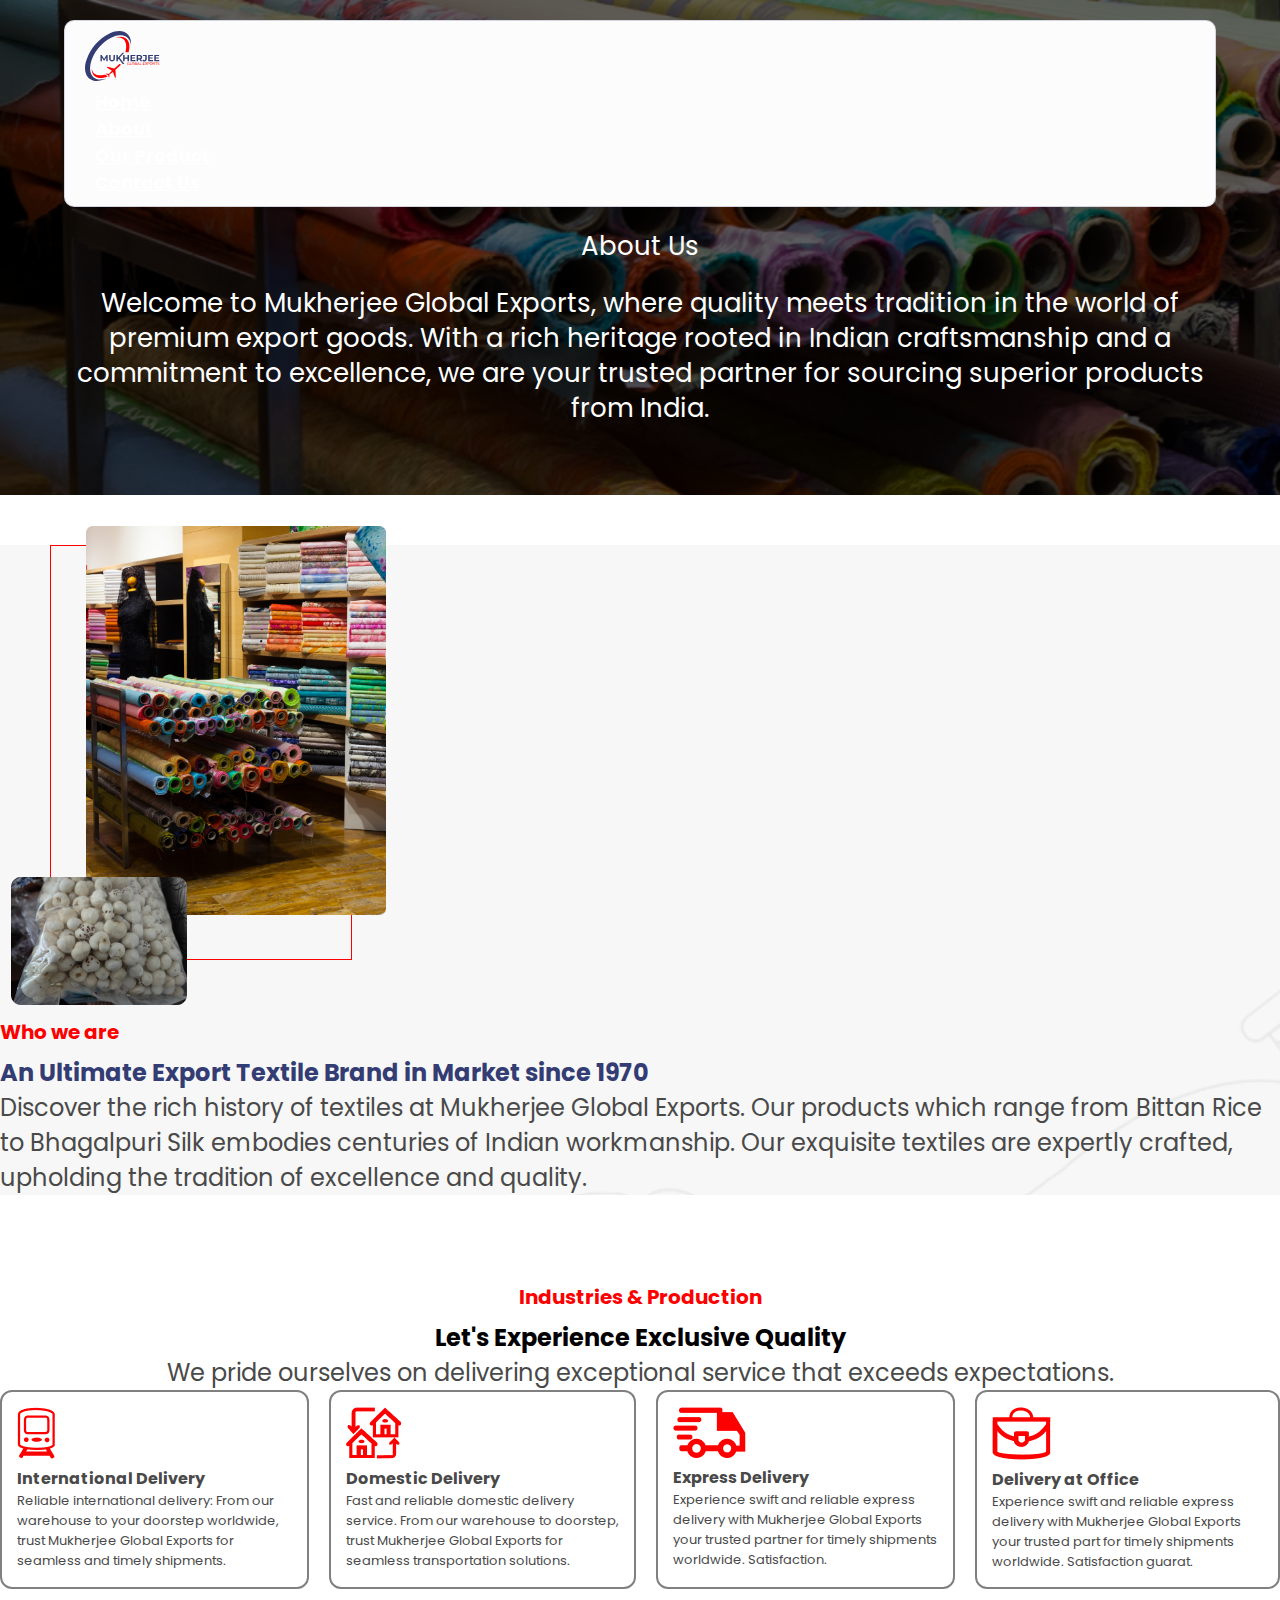
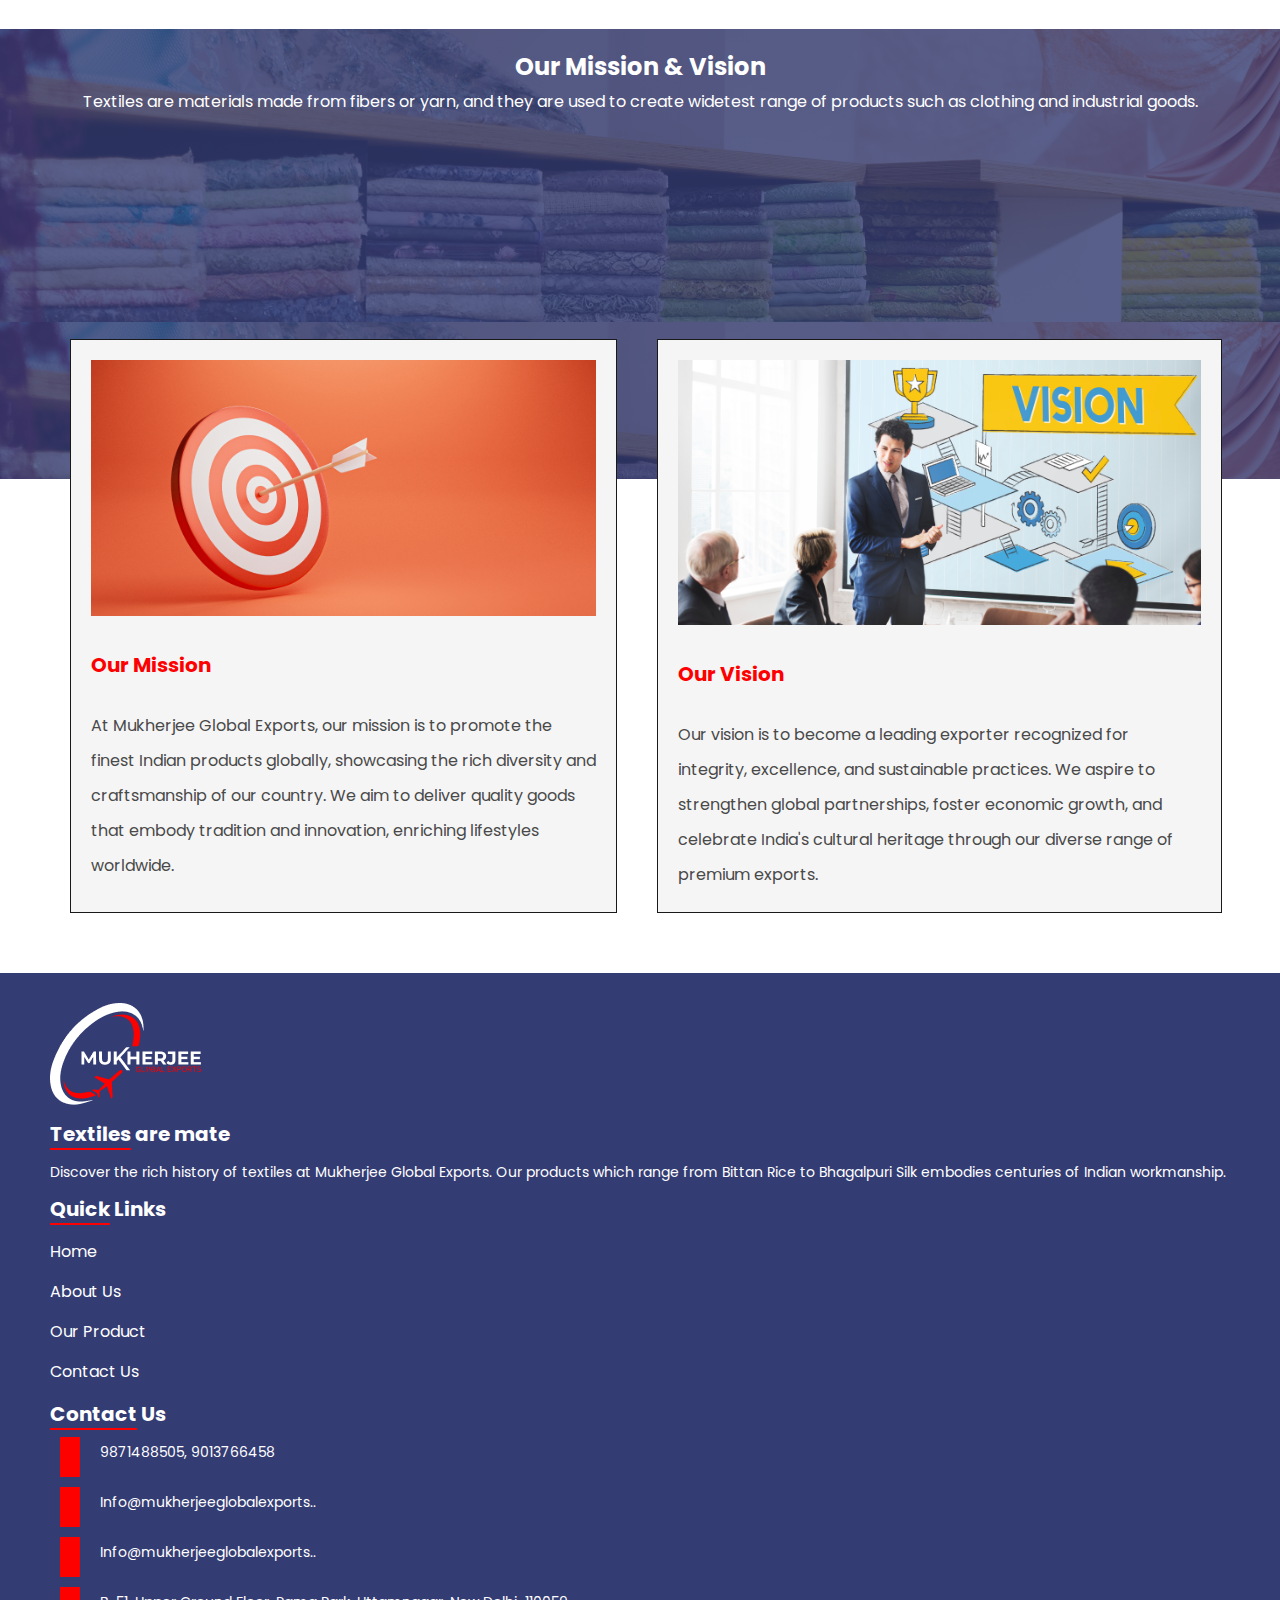
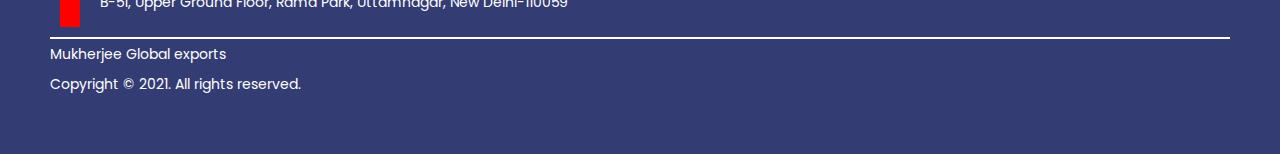
==== commit e7c60ce1: "ADD CHANGES" ====
--- a/about.html
+++ b/about.html
@@ -156,11 +156,11 @@
                 <div class="row">
                     <div class="col-lg-5">
                         <img src="assets/image/Logo.png" alt="">
-                        <h6>Textiles are mate</h6>
+                        <h6><span>Textiles</span> are mate</h6>
                         <p>Discover the rich history of textiles at Mukherjee Global Exports. Our products which range from Bittan Rice to Bhagalpuri Silk embodies centuries of Indian workmanship. </p>
                     </div>
                     <div class="col-lg-3">
-                        <h6>Quick Links</h6>
+                        <h6><span>Quick</span> Links</h6>
                         <ul>
                             <li><a href="">Home</a></li>
                             <li><a href="">About Us</a></li>
@@ -169,7 +169,7 @@
                         </ul>
                     </div>
                     <div class="col-lg-4">
-                        <h6>Contact Us</h6>
+                        <h6><span>Contact</span> Us</h6>
                         <div class="footer-icon">
 
                             <i class="fa-solid fa-phone"></i>
--- a/assets/css/style.css
+++ b/assets/css/style.css
@@ -1,1016 +1,1087 @@
-    @import url('https://fonts.googleapis.com/css2?family=Poppins:ital,wght@0,100;0,200;0,300;0,400;0,500;0,600;0,700;0,800;0,900&display=swap');
-    * {
-        font-family: Poppins, sans-serif;
-        margin: 0;
-        padding: 0;
-        box-sizing: border-box;
-    }
-    
-    body {
-        overflow-x: hidden;
-    }
-    
-    h6 {
-        color: #FD0000;
-        font-size: 20px;
-        font-weight: 300px;
-        line-height: 45px;
-    }
-    
-    p {
-        color: rgba(73, 73, 73, 1);
-        font-size: 20px;
-        font-weight: 200px;
-        line-height: 35px;
-    }
-    
-    header {
-        position: absolute;
-        top: 20px;
-        left: 50%;
-        transform: translateX(-50%);
-        z-index: 1;
-        width: 90%;
-    }
-    
-    .navbar {
-        width: 100%;
-        padding: 10px 20px;
-        margin: auto;
-        border-radius: 10px;
-        border: 0.5px solid #333C7333;
-        background-color: #FCFCFC;
-    }
-    
-    .navbar-nav li {
-        display: flex;
-    }
-    
-    .nav-item {
-        margin: 0 10px;
-    }
-    
-    .nav-link {
-        font-size: 18px;
-        font-weight: 700;
-        text-align: left;
-    }
-    
-    .nav-item .nav-link:active {
-        color: red;
-    }
-    
-    .navbar-nav .nav-link:active {
-        color: red;
-    }
-    
-    .container-fluid {
-        position: relative;
-        z-index: -1;
-    }
-    
+@import url('https://fonts.googleapis.com/css2?family=Poppins:ital,wght@0,100;0,200;0,300;0,400;0,500;0,600;0,700;0,800;0,900&display=swap');
+* {
+    font-family: Poppins, sans-serif;
+    margin: 0;
+    padding: 0;
+    box-sizing: border-box;
+}
+
+body {
+    overflow-x: hidden;
+}
+
+h6 {
+    color: #FD0000;
+    font-size: 20px;
+    font-weight: 300px;
+    line-height: 45px;
+}
+
+p {
+    color: rgba(73, 73, 73, 1);
+    font-size: 24px;
+    font-weight: 200px;
+    line-height: 35px;
+}
+
+header {
+    position: absolute;
+    top: 20px;
+    left: 50%;
+    transform: translateX(-50%);
+    z-index: 1;
+    width: 90%;
+}
+
+.navbar {
+    width: 100%;
+    padding: 10px 20px;
+    margin: auto;
+    border-radius: 10px;
+    border: 0.5px solid #333C7333;
+    background-color: #FCFCFC;
+}
+
+.navbar-nav li {
+    display: flex;
+}
+
+.nav-item {
+    margin: 0 10px;
+}
+
+.nav-link {
+    font-size: 18px;
+    font-weight: 700;
+    text-align: left;
+}
+
+.nav-item .nav-link:active {
+    color: red;
+}
+
+.navbar-nav .nav-link:active {
+    color: red;
+}
+
+main .container-fluid {
+    position: relative;
+    z-index: -1;
+}
+
+h1 {
+    font-size: 36px;
+    font-weight: 600;
+    line-height: 45px;
+    color: #264065;
+}
+
+.text {
+    padding: 100px 50px;
+    margin-left: 15px;
+}
+
+.text span {
+    color: #FD0000;
+}
+
+.text p {
+    line-height: 35px;
+    font-size: 24px;
+    margin-top: 20px;
+}
+
+.img-fluid {
+    width: 100%;
+}
+
+.review {
+    display: flex;
+    flex-direction: column;
+    justify-content: center;
+    align-items: center;
+}
+
+.review .a {
+    background-color: #FD0000;
+    border-radius: 50%;
+    padding: 20px;
+}
+
+.box {
+    position: absolute;
+    bottom: -70px;
+    left: 25%;
+    transform: translateX(-50%);
+    padding: 30px;
+    border-radius: 12px;
+    border: 2px solid lightgray;
+    background-color: white;
+    margin-bottom: -40px;
+}
+
+
+/* Media Query for tablets and below */
+
+@media (max-width: 992px) {
+    .content {
+        padding: 100px 50px;
+    }
     h1 {
         font-size: 36px;
-        font-weight: 500;
-        line-height: 45px;
-        color: #264065;
-    }
-    
-    p {
-        font-size: 18px;
-        font-weight: 400;
-        text-align: left;
-        color: rgba(73, 73, 73, 1);
-    }
-    
+        line-height: 48px;
+    }
+    .box {
+        position: static;
+        transform: none;
+        margin: 20px 0;
+    }
+    .navbar-nav {
+        justify-content: center;
+    }
+}
+
+
+/* Media Query for mobile devices */
+
+@media (max-width: 576px) {
+    header {
+        width: 90%;
+    }
+    .navbar {
+        padding: 10px;
+    }
+    .nav-link {
+        font-size: 16px;
+    }
+    h1 {
+        font-size: 28px;
+        line-height: 36px;
+    }
+    .content {
+        padding: 50px 20px;
+    }
+    .box {
+        padding: 20px;
+    }
+    .navbar-nav {
+        flex-direction: column;
+    }
+    .nav-item {
+        margin: 5px 0;
+    }
+}
+
+
+/* Sidebar styles */
+
+.sidebar {
+    position: fixed;
+    top: -100%;
+    left: 0;
+    width: 100%;
+    background-color: #FCFCFC;
+    transition: top 0.3s ease;
+    z-index: 1000;
+    overflow-y: auto;
+    padding: 70px 20px 20px;
+}
+
+.sidebar.open {
+    top: 0;
+}
+
+.sidebar .logo {
+    position: relative;
+    top: -45px;
+    display: block;
+}
+
+.sidebar .close-btn {
+    font-size: 30px;
+    cursor: pointer;
+    color: #FD0000;
+    background: none;
+    border: none;
+    position: absolute;
+    top: 20px;
+    right: 20px;
+}
+
+.sidebar .navbar-nav {
+    margin-top: 10px;
+}
+
+.sidebar .navbar-nav {
+    width: 100%;
+}
+
+.sidebar .nav-link {
+    display: block;
+    font-size: 18px;
+    font-weight: 700;
+    margin: 10px 0;
+    border-width: 100%;
+}
+
+.sidebar .nav-item {
+    position: relative;
+    border-bottom: 2px solid black;
+}
+
+.sidebar .nav-item::after {
+    content: '•';
+    position: absolute;
+    right: -6px;
+    bottom: -23px;
+    font-size: 30px;
+}
+
+.sidebar .nav-item:nth-child(4) {
+    border-bottom: none;
+}
+
+.sidebar .nav-item:nth-child(4)::after {
+    content: none;
+}
+
+.sidebar-toggle {
+    display: none;
+}
+
+@media (max-width: 676px) {
+    .col {
+        display: none;
+    }
+    .sidebar-toggle {
+        position: absolute;
+        top: 10px;
+        right: 10px;
+        z-index: 2;
+        display: block;
+        font-size: 30px;
+        background: none;
+        border: none;
+        color: #FD0000;
+        cursor: pointer;
+        margin: 20px;
+    }
     .text {
-        padding: 100px 50px;
-    }
-    
-    .img-fluid {
-        width: 100%;
-    }
-    
-    .review {
+        padding: 50px 30px;
+    }
+}
+
+@media (min-width: 677px) {
+    .sidebar {
+        display: none;
+    }
+}
+
+main {
+    background-image: url(/assets/image/);
+}
+
+#about-us {
+    background: rgba(247, 247, 247, 1);
+    height: 90vh;
+    width: 100%;
+    margin-top: 150px;
+}
+
+.col-lg-6 h6:first-child {
+    margin-top: 40px;
+}
+
+.col-lg-6 .img1 {
+    position: relative;
+    height: 70%;
+    width: 65%;
+    margin-left: 10px;
+}
+
+h6 span {
+    color: rgba(90, 90, 90, 1);
+}
+
+.col-lg-6 .img2 {
+    position: relative;
+    border: 5px solid white;
+    height: 40%;
+    width: 50%;
+    top: -430px;
+    right: -200px;
+}
+
+button {
+    border: none;
+    color: white;
+    margin-bottom: 20px;
+}
+
+.col-lg-6 button {
+    background: rgba(253, 0, 0, 1);
+    padding: 8px;
+}
+
+@media (max-width: 776px) {
+    .container {
+        height: 100%;
+    }
+    .col-lg-6 .img1 {
+        margin-left: -90px;
+        margin-top: 40px;
+        width: 70%;
+        height: 50vh;
+        margin-bottom: -150px;
+    }
+    .col-lg-6 .img2 {
+        width: 40%;
+        position: relative;
+        left: 80px;
+        top: -80px;
+    }
+    #about-us {
+        height: 100%;
+        margin-top: 0px;
+    }
+    .col-lg-6 {
         display: flex;
         flex-direction: column;
         justify-content: center;
         align-items: center;
     }
-    
-    .review .a {
-        background-color: #FD0000;
-        border-radius: 50%;
-        padding: 20px;
-    }
-    
-    .box {
-        position: absolute;
-        bottom: -70px;
-        left: 25%;
-        transform: translateX(-50%);
-        padding: 30px;
-        border-radius: 12px;
-        border: 2px solid lightgray;
-        background-color: white;
-        margin-bottom: -40px;
-    }
-    /* Media Query for tablets and below */
-    
-    @media (max-width: 992px) {
-        .content {
-            padding: 100px 50px;
-        }
-        h1 {
-            font-size: 36px;
-            line-height: 48px;
-        }
-        .box {
-            position: static;
-            transform: none;
-            margin: 20px 0;
-        }
-        .navbar-nav {
-            justify-content: center;
-        }
-    }
-    /* Media Query for mobile devices */
-    
-    @media (max-width: 576px) {
-        header {
-            width: 90%;
-        }
-        .navbar {
-            padding: 10px;
-        }
-        .nav-link {
-            font-size: 16px;
-        }
-        h1 {
-            font-size: 28px;
-            line-height: 36px;
-        }
-        .content {
-            padding: 50px 20px;
-        }
-        .box {
-            padding: 20px;
-        }
-        .navbar-nav {
-            flex-direction: column;
-        }
-        .nav-item {
-            margin: 5px 0;
-        }
-    }
-    /* Sidebar styles */
-    
-    .sidebar {
-        position: fixed;
-        top: -100%;
-        left: 0;
-        width: 100%;
-        background-color: #FCFCFC;
-        transition: top 0.3s ease;
-        z-index: 1000;
-        overflow-y: auto;
-        padding: 70px 20px 20px;
-    }
-    
-    .sidebar.open {
-        top: 0;
-    }
-    
-    .sidebar .logo {
-        position: relative;
-        top: -45px;
-        display: block;
-    }
-    
-    .sidebar .close-btn {
-        font-size: 30px;
-        cursor: pointer;
-        color: #FD0000;
-        background: none;
-        border: none;
-        position: absolute;
-        top: 20px;
-        right: 20px;
-    }
-    
-    .sidebar .navbar-nav {
-        margin-top: 10px;
-    }
-    
-    .sidebar .navbar-nav {
-        width: 100%;
-    }
-    
-    .sidebar .nav-link {
-        display: block;
-        font-size: 18px;
-        font-weight: 700;
-        margin: 10px 0;
-        border-width: 100%;
-    }
-    
-    .sidebar .nav-item {
-        position: relative;
-        border-bottom: 2px solid black;
-    }
-    
-    .sidebar .nav-item::after {
-        content: '•';
-        position: absolute;
-        right: -6px;
-        bottom: -23px;
-        font-size: 30px;
-    }
-    
-    .sidebar .nav-item:nth-child(4) {
-        border-bottom: none;
-    }
-    
-    .sidebar .nav-item:nth-child(4)::after {
-        content: none;
-    }
-    
-    .sidebar-toggle {
-        display: none;
-    }
-    
-    @media (max-width: 676px) {
-        .col {
-            display: none;
-        }
-        .sidebar-toggle {
-            position: absolute;
-            top: 10px;
-            right: 10px;
-            z-index: 2;
-            display: block;
-            font-size: 30px;
-            background: none;
-            border: none;
-            color: #FD0000;
-            cursor: pointer;
-            margin: 20px;
-        }
-        .text {
-            padding: 50px 30px;
-        }
-    }
-    
-    @media (min-width: 677px) {
-        .sidebar {
-            display: none;
-        }
-    }
-    
-    #about-us {
-        background: rgba(247, 247, 247, 1);
-        height: 90vh;
-        width: 100%;
-        margin-top: 150px;
-    }
-    
-    .col-lg-6 h6:first-child {
-        margin-top: 40px;
-    }
-    
-    .col-lg-6 .img1 {
-        position: relative;
-        height: 70%;
-        width: 65%;
-        margin-left: 10px;
-    }
-    
-    h6 span {
-        color: rgba(90, 90, 90, 1);
-    }
-    
-    .col-lg-6 .img2 {
-        position: relative;
-        border: 5px solid white;
-        height: 40%;
-        width: 50%;
-        top: -430px;
-        right: -200px;
-    }
-    
-    button {
-        border: none;
-        color: white;
-        margin-bottom: 20px;
-    }
-    
-    .col-lg-6 button {
-        background: rgba(253, 0, 0, 1);
-        padding: 8px;
-    }
-    
-    @media (max-width: 776px) {
-        .container {
-            height: 100%;
-        }
-        .col-lg-6 .img1 {
-            margin-left: -90px;
-            margin-top: 40px;
-            width: 70%;
-            height: 50vh;
-            margin-bottom: -150px;
-        }
-        .col-lg-6 .img2 {
-            width: 40%;
-            position: relative;
-            left: 80px;
-            top: -80px;
-        }
-        #about-us {
-            height: 100%;
-            margin-top: 0px;
-        }
-        .col-lg-6 {
-            display: flex;
-            flex-direction: column;
-            justify-content: center;
-            align-items: center;
-        }
-    }
-    
-    .ourproduct-input {
-        background-image: url(/assets/image/Rectangle\ 13.png);
-        height: 60vh;
-        width: 100%;
-        margin-top: 50px;
-    }
-    
-    .ourproduct-img {
+}
+
+.ourproduct-input {
+    background-image: url(/assets/image/Rectangle\ 13.png);
+    height: 60vh;
+    width: 100%;
+    margin-top: 50px;
+}
+
+.ourproduct-img {
+    display: flex;
+    flex-direction: column;
+}
+
+.ourproduct-input p {
+    color: white;
+    font-size: 25px;
+    line-height: 35px;
+    font-weight: 200px;
+    padding: 0px 50px;
+}
+
+.ourproduct-input h6 {
+    text-align: center;
+    padding-top: 30px;
+}
+
+.ourproduct-img {
+    position: relative;
+    top: -170px;
+}
+
+.ourproduct-image {
+    display: flex;
+    justify-content: space-between;
+}
+
+.ourproduct-image .col-lg-3 img {
+    height: 90%;
+    width: 100%;
+    margin-top: 20px;
+}
+
+.ourproduct-image .col-lg-3 p {
+    background: rgba(34, 34, 34, 1);
+    width: fit-content;
+    padding: 2px 10px;
+    position: relative;
+    top: -50px;
+    color: white;
+}
+
+.ourproduct-image .col-lg-3 p span {
+    border-bottom: 2px solid red;
+    color: white;
+}
+
+.ourproduct-image2 .col-lg-12 p {
+    background: rgba(34, 34, 34, 1);
+    width: fit-content;
+    height: fit-content;
+    position: relative;
+    top: -70px;
+    color: white;
+}
+
+.ourproduct-image2 .col-lg-12 p span {
+    border-bottom: 2px solid red;
+}
+
+.ourproduct-image2 .col-lg-12 {
+    display: flex;
+    justify-content: center;
+    gap: 23px;
+}
+
+.ourproduct-image2 .col-lg-12 img {
+    height: 100%;
+    width: 92%;
+    position: relative;
+}
+
+.image-container {
+    position: relative;
+    overflow: hidden;
+}
+
+.image-container img {
+    width: 100%;
+    transition: transform 0.5s ease;
+}
+
+.product-name {
+    position: absolute;
+    bottom: 20px;
+    left: 0px;
+    font-size: 20px;
+    color: white;
+    transition: transform 0.5s ease;
+}
+
+.hover-text {
+    position: absolute;
+    bottom: -100%;
+    /* Hidden below the image */
+    left: 0;
+    right: 0;
+    padding: 10px;
+    color: white;
+    font-size: 16px;
+    line-height: 20px;
+    text-align: center;
+    transition: bottom 0.5s ease;
+    opacity: 0;
+    visibility: hidden;
+}
+
+.image-container:hover img {
+    transform: scale(1.1);
+}
+
+.image-container:hover .product-name {
+    transform: translateY(-150px);
+}
+
+.col-lg-12 .image-container:hover .product-name {
+    transform: translateY(-130px);
+}
+
+.col-lg-12 .image-container:hover .hover-text {
+    bottom: 60px;
+    opacity: 1;
+    visibility: visible;
+}
+
+.image-container:hover .hover-text {
+    bottom: 80px;
+    opacity: 1;
+    visibility: visible;
+}
+
+.section-product span p {
+    padding: 10px;
+    font-size: 24px;
+    line-height: 35px;
+}
+
+@media (max-width: 935px) {
+    .ourproduct-image2 .col-lg-12 {
         display: flex;
         flex-direction: column;
-    }
-    
-    .ourproduct-input p {
-        color: white;
-        font-size: 24px;
-        line-height: 35px;
-        font-weight: 200px;
-        padding: 0px 50px;
-    }
-    
-    .ourproduct-input h6 {
-        text-align: center;
-        padding-top: 30px;
-    }
-    
-    .ourproduct-img {
-        position: relative;
-        top: -150px;
-    }
-    
-    .ourproduct-image {
-        display: flex;
-        justify-content: space-between;
-    }
-    
-    .ourproduct-image .col-lg-3 img {
-        height: 90%;
+        justify-content: center;
+    }
+}
+
+@media (max-width: 776px) {
+    .ourproduct-image2 .col-lg-12 img {
+        margin-top: 20px;
+        height: 95%;
         width: 100%;
-        margin-top: 20px;
-    }
-    
-    .ourproduct-image .col-lg-3 p {
-        background: rgba(34, 34, 34, 1);
-        width: fit-content;
-        padding: 2px 10px;
-        position: relative;
-        top: -50px;
-        color: white;
-    }
-    
-    .ourproduct-image .col-lg-3 p span {
-        border-bottom: 2px solid red;
-        color: white;
-    }
-    
-    .ourproduct-image2 .col-lg-5 p {
+        position: static;
+        left: 0px;
+    }
+    .ourproduct-image2 .col-lg-12 p {
         background: rgba(34, 34, 34, 1);
         width: fit-content;
         position: relative;
-        top: -50px;
-        left: 47px;
+        top: -70px;
         color: white;
     }
-    
-    .ourproduct-image2 .col-lg-5 p span {
-        border-bottom: 2px solid red;
-    }
-    
-    .ourproduct-image2 {
-        display: flex;
-        justify-content: space-evenly;
-    }
-    
-    .ourproduct-image2 .col-lg-5 img {
-        height: 100%;
-        width: fit-content;
-        position: relative;
-        left: 47px;
-    }
-    
-    .image-container {
-        position: relative;
-        overflow: hidden;
-    }
-    
-    .image-container img {
+    .ourproduct-input {
+        background-image: url(/assets/image/Rectangle\ 13.png);
+        height: 70vh;
         width: 100%;
-        transition: transform 0.5s ease;
-    }
-    
-    .product-name {
-        position: absolute;
-        bottom: 20px;
-        left: 0px;
-        font-size: 20px;
-        color: white;
-        transition: transform 0.5s ease;
-    }
-    
-    .hover-text {
-        position: absolute;
-        bottom: -100%;
-        /* Hidden below the image */
-        left: 0;
-        right: 0;
+        margin-top: 50px;
+    }
+    .ourproduct-image .col-lg-3 img {
+        height: 95%;
+        width: 100%;
+    }
+    .ourproduct-input p {
         padding: 10px;
-        color: white;
-        font-size: 16px;
-        line-height: 20px;
         text-align: center;
-        transition: bottom 0.5s ease;
-        opacity: 0;
-        visibility: hidden;
-    }
-    
-    .image-container:hover img {
-        transform: scale(1.1);
-    }
-    
-    .image-container:hover .product-name {
-        transform: translateY(-150px);
-    }
-    
-    .image-container:hover .hover-text {
-        bottom: 100px;
-        opacity: 1;
-        visibility: visible;
-    }
-    
-    @media (max-width: 776px) {
-        .ourproduct-image2 .col-lg-5 img {
-            margin-top: 20px;
-            height: 95%;
-            width: 100%;
-            position: static;
-            left: 0px;
-        }
-        .ourproduct-image2 .col-lg-5 p {
-            background: rgba(34, 34, 34, 1);
-            width: fit-content;
-            position: relative;
-            top: -50px;
-            left: 0px;
-            color: white;
-        }
-        .ourproduct-input {
-            background-image: url(/assets/image/Rectangle\ 13.png);
-            height: 70vh;
-            width: 100%;
-            margin-top: 50px;
-        }
-        .ourproduct-image .col-lg-3 img {
-            height: 95%;
-            width: 100%;
-        }
-        .ourproduct-input p {
-            padding: 10px;
-            text-align: center;
-        }
-        .ourproduct-input h6 {
-            text-align: center;
-            padding-top: 0px;
-        }
-        .section-product .row .col-lg-6 {
-            padding: 0px 0px;
-        }
-    }
-    
+    }
+    .ourproduct-input h6 {
+        text-align: center;
+        padding-top: 0px;
+    }
+    .section-product .row .col-lg-6 {
+        padding: 0px 0px;
+    }
+    .section-product span p {
+        padding: 10px;
+        font-size: 14px;
+        line-height: 26px;
+        text-align: start;
+    }
+}
+
+#ourservice {
+    background-image: url(/assets/image/Rectangle\ 1274.png);
+    width: 100%;
+    height: auto;
+}
+
+#ourservice .container h6 {
+    text-align: center;
+}
+
+#ourservice .container p {
+    color: white;
+    text-align: center;
+}
+
+#ourservice .card {
+    display: flex;
+    flex-direction: row;
+    gap: 20px;
+    margin-bottom: 20px;
+    background-color: transparent;
+    text-align: center;
+}
+
+#ourservice .card .col-lg-3 {
+    border: 0.75px solid rgba(255, 255, 255, 1);
+    border-radius: 12px;
+    padding: 20px;
+    height: 100%;
+}
+
+#ourservice h6 {
+    padding-top: 30px;
+}
+
+#ourservice .card .col-lg-3 h4 {
+    color: white;
+    font-size: 20px;
+    margin-bottom: 10px;
+    margin-top: -10px;
+}
+
+#ourservice .card .col-lg-3 img {
+    margin-bottom: 20px;
+    margin-top: 20px;
+}
+
+#ourservice .card .col-lg-3 p {
+    color: rgba(241, 241, 241, 1);
+    font-size: 14px;
+    line-height: 30px;
+}
+
+@media (max-width: 776px) {
     #ourservice {
-        background-image: url(/assets/image/Rectangle\ 1274.png);
-        width: 100%;
-        height: auto;
-    }
-    
-    #ourservice .container h6 {
-        text-align: center;
-    }
-    
-    #ourservice .container p {
-        color: white;
-        text-align: center;
-    }
-    
+        background: #264065;
+        margin-top: -100px;
+    }
     #ourservice .card {
         display: flex;
-        flex-direction: row;
+        flex-direction: column;
         gap: 20px;
-        margin-bottom: 20px;
-        background-color: transparent;
-        text-align: center;
-    }
-    
-    #ourservice .card .col-lg-3 {
-        border: 0.75px solid rgba(255, 255, 255, 1);
-        border-radius: 12px;
-        padding: 20px;
-        height: 100%;
-    }
-    
-    #ourservice h6 {
-        padding-top: 30px;
-    }
-    
-    #ourservice .card .col-lg-3 h4 {
-        color: white;
-        font-size: 20px;
-        margin-bottom: 10px;
-        margin-top: -10px;
-    }
-    
-    #ourservice .card .col-lg-3 img {
-        margin-bottom: 20px;
+    }
+}
+
+.choose-section {
+    margin-top: 50px;
+    background-image: url(/assets/image/Group\ 1261153820.png );
+    height: 100%;
+}
+
+.first-img-class-1 {
+    width: 300px;
+}
+
+.first-img-class-2 {
+    width: 150px;
+    /* background-color: ; */
+}
+
+.first-img-class {
+    border: 1px solid red;
+    width: fit-content;
+    height: 415px;
+    margin: 50px;
+}
+
+.first-img-class-1 {
+    position: relative;
+    top: -20px;
+    left: 35px;
+}
+
+.first-img-class-2 {
+    position: relative;
+    top: -65px;
+    left: -40px;
+}
+
+.first-div h2 {
+    color: #333C73;
+}
+
+@media only screen and (max-width: 760px) {
+    .img-section {
+        display: block;
+    }
+    .first-div {
         margin-top: 20px;
     }
-    
-    #ourservice .card .col-lg-3 p {
-        color: rgba(241, 241, 241, 1);
+    .img-section .cards {
+        margin-top: 50px;
+    }
+    .choose-section p {
         font-size: 14px;
-        line-height: 30px;
-    }
-    
-    @media (max-width: 776px) {
-        #ourservice {
-            background: #264065;
-            margin-top: -100px;
-        }
-        #ourservice .card {
-            display: flex;
-            flex-direction: column;
-            gap: 20px;
-        }
-    }
-    
-    .choose-section {
-        margin-top: 50px;
-        background-image: url(/assets/image/Group\ 1261153820.png );
-        height: 100%;
-    }
-    
+    }
+}
+
+@media only screen and (max-width: 1203px) {
+    .img-section {
+        display: block;
+    }
+    .first-div {
+        margin-top: 20px;
+    }
+}
+
+@media only screen and (max-width: 430px) {
     .first-img-class-1 {
-        width: 300px;
-    }
-    
-    .first-img-class-2 {
-        width: 150px;
-        /* background-color: ; */
-    }
-    
+        width: 200px;
+    }
     .first-img-class {
         border: 1px solid red;
         width: fit-content;
-        height: 415px;
-        margin-right: 50px;
-    }
-    
-    .first-img-class-1 {
-        position: relative;
-        top: -20px;
-        left: 35px;
-    }
-    
+        height: 270px;
+        margin-left: 50px;
+    }
+    .first-img-class-2 img {
+        width: 100px;
+    }
     .first-img-class-2 {
         position: relative;
-        top: -65px;
-        left: -40px;
-    }
-    
-    .first-div h2 {
-        color: #333C73;
-    }
-    
-    @media only screen and (max-width: 760px) {
-        .img-section {
-            display: block;
-        }
-        .first-div {
-            margin-top: 20px;
-        }
-        .img-section .cards {
-            margin-top: 50px;
-        }
-    }
-    
-    @media only screen and (max-width: 1203px) {
-        .img-section {
-            display: block;
-        }
-        .first-div {
-            margin-top: 20px;
-        }
-    }
-    
-    @media only screen and (max-width: 430px) {
-        .first-img-class-1 {
-            width: 200px;
-        }
-        .first-img-class {
-            border: 1px solid red;
-            width: fit-content;
-            height: 270px;
-            margin-left: 50px;
-        }
-        .first-img-class-2 img {
-            width: 100px;
-        }
-        .first-img-class-2 {
-            position: relative;
-            top: -55px;
-            left: -30px;
-        }
-    }
-    
-    footer {
-        margin-top: 60px;
-    }
-    
-    .footer-input {
-        background: rgba(51, 60, 115, 1);
-        color: white;
-        padding: 30px 50px;
-        font-size: 16px;
-    }
-    
-    .footer-input h6,
-    a {
-        color: white;
-    }
-    
-    .footer-input li {
-        color: white;
-    }
-    
-    .footer-input ul li {
-        list-style: none;
-    }
-    
-    .footer-input ul li a {
-        text-decoration: none;
-        line-height: 40px;
-    }
-    
-    .footer-input p {
-        line-height: 30px;
-        color: white;
-        font-size: 14px;
-    }
-    
-    .footer-icon {
-        display: flex;
-    }
-    
+        top: -55px;
+        left: -30px;
+    }
+}
+
+footer {
+    margin-top: 60px;
+}
+
+.footer-input {
+    background: rgba(51, 60, 115, 1);
+    color: white;
+    padding: 30px 50px;
+    font-size: 16px;
+}
+
+.footer-input h6 span {
+    border-bottom: 2px solid red;
+    color: white;
+}
+
+.footer-input h6,
+a {
+    color: white;
+}
+
+.footer-input ul {
+    padding-left: 0px;
+}
+
+.footer-input li {
+    color: white;
+    list-style: none;
+}
+
+.footer-input ul li a {
+    text-decoration: none;
+    line-height: 40px;
+}
+
+.footer-input p {
+    line-height: 30px;
+    color: white;
+    font-size: 14px;
+    text-align: left;
+}
+
+.footer-icon {
+    display: flex;
+}
+
+.footer-icon i {
+    background-color: rgba(253, 0, 0, 1);
+    padding: 10px;
+    height: 40px;
+    margin: 10px;
+    margin-top: 0px;
+    margin-right: 20px;
+}
+
+#footer-input {
+    border-bottom: 2px solid white;
+}
+
+.social-media-icon i {
+    margin-right: 10px;
+}
+
+@media (max-width: 776px) {
     .footer-icon i {
-        background-color: rgba(253, 0, 0, 1);
         padding: 10px;
         height: 40px;
-        margin: 10px;
         margin-top: 0px;
-        margin-right: 20px;
-    }
-    
-    #footer-input {
-        border-bottom: 2px solid white;
-    }
-    
-    .social-media-icon i {
-        margin-right: 10px;
-    }
-    
-    @media (max-width: 776px) {
-        .footer-icon i {
-            padding: 10px;
-            height: 40px;
-            margin-top: 0px;
-            margin-right: 12px;
-        }
-        .footer-input {
-            padding: 10px 10px;
-            font-size: 14px;
-        }
-        .footer-input h6 {
-            padding: 0px 8px;
-        }
-        s .footer-input p {
-            padding: 8px;
-            padding-top: 0px;
-            font-size: 16px;
-        }
-    }
-    
+        margin-right: 12px;
+    }
+    .footer-input {
+        padding: 10px 10px;
+        font-size: 14px;
+    }
+    .footer-input h6 {
+        padding: 0px 8px;
+    }
+    s .footer-input p {
+        padding: 8px;
+        padding-top: 0px;
+        font-size: 16px;
+    }
+}
+
+.navbar-img {
+    background-image: url(/assets/image/Rectangle\ 3\ \(1\).png );
+    width: 100%;
+    height: 55vh;
+    background-repeat: no-repeat;
+    background-size: cover;
+}
+
+.navbar-input h5 {
+    text-align: center;
+    color: white;
+    font-weight: 400;
+    font-size: 26px;
+    margin: 20px 0px;
+}
+
+.navbar-input p {
+    text-align: center;
+    color: rgba(255, 255, 255, 1);
+    padding-bottom: 20px;
+    font-size: 26px;
+    font-weight: 200px;
+}
+
+.section2-about {
+    margin-top: 80px;
+}
+
+.section2-about h6 {
+    text-align: center;
+}
+
+.section2-about h2 {
+    text-align: center;
+}
+
+.section2-about p {
+    text-align: center;
+}
+
+.cards {
+    display: flex;
+    gap: 20px;
+}
+
+.section2-about .container-fluid {
+    background-color: white;
+}
+
+.card1 {
+    border: 2px solid grey;
+    border-radius: 12px;
+    padding: 15px;
+}
+
+.card1 h4 {
+    color: rgba(73, 73, 73, 1)
+}
+
+.card1 p {
+    color: rgba(73, 73, 73, 1);
+    text-align: start;
+    font-size: 13px;
+    line-height: 20px;
+}
+
+@media (max-width: 776px) {
     .navbar-img {
-        background-image: url(/assets/image/Rectangle\ 3\ \(1\).png );
-        width: 100%;
-        height: 55vh;
-        background-repeat: no-repeat;
-        background-size: cover;
-    }
-    
-    .navbar-input h5 {
-        text-align: center;
-        color: white;
-        font-weight: 400;
-        font-size: 26px;
-        margin: 20px 0px;
-    }
-    
-    .navbar-input p {
-        text-align: center;
-        color: rgba(255, 255, 255, 1);
-        padding-bottom: 20px;
-        font-size: 26px;
-        font-weight: 200px;
-    }
-    
-    .section2-about {
-        margin-top: 80px;
-    }
-    
-    .section2-about h6 {
-        text-align: center;
-    }
-    
-    .section2-about h2 {
-        text-align: center;
-    }
-    
-    .section2-about p {
-        text-align: center;
-    }
-    
+        height: 66vh;
+    }
     .cards {
         display: flex;
+        flex-direction: column;
         gap: 20px;
     }
-    
-    .section2-about .container-fluid {
-        background-color: white;
-    }
-    
-    .card1 {
-        border: 2px solid grey;
-        border-radius: 12px;
-        padding: 20px;
-    }
-    
-    .card1 h4 {
-        color: rgba(73, 73, 73, 1)
-    }
-    
-    .card1 p {
-        color: rgba(73, 73, 73, 1);
-        text-align: start;
-        font-size: 16px;
-    }
-    
-    @media (max-width: 776px) {
-        .navbar-img {
-            height: 70vh;
-        }
-        .cards {
-            display: flex;
-            flex-direction: column;
-            gap: 20px;
-        }
-        .card1 span b {
-            display: none;
-        }
-    }
-    
-    @media (max-width: 590px) {
-        .navbar-img {
-            height: 105vh;
-        }
-    }
-    
-    .section3-about {
-        background-image: url(/assets/image/Rectangle\ 13\ \(1\).png);
-        margin-top: 40px;
-        height: 50vh;
-    }
-    
-    .section3-about h2 {
-        color: white;
-        text-align: center;
-        padding-top: 20px;
-    }
-    
-    .section3-about p {
-        color: rgba(255, 255, 255, 1);
-        text-align: center;
-        font-size: 16px;
-    }
-    
+    .card1 span b {
+        display: none;
+    }
+}
+
+@media (max-width: 590px) {
+    .navbar-img {
+        height: 103vh;
+    }
+}
+
+.section3-about {
+    background-image: url(/assets/image/Rectangle\ 13\ \(1\).png);
+    margin-top: 40px;
+    height: 50vh;
+}
+
+.section3-about h2 {
+    color: white;
+    text-align: center;
+    padding-top: 20px;
+}
+
+.section3-about p {
+    color: rgba(255, 255, 255, 1);
+    text-align: center;
+    font-size: 16px;
+}
+
+.cards2 {
+    display: flex;
+    margin-left: 70px;
+    gap: 40px;
+    margin-top: -140px;
+    width: 90%;
+}
+
+.cards2 img {
+    padding: 20px;
+    width: 100%;
+}
+
+.cards2 h6 {
+    padding: 0px 20px;
+}
+
+.cards2 p {
+    padding: 20px;
+    font-size: 16px;
+}
+
+.card2 {
+    background: whitesmoke;
+    border: 0.5px solid rgba(25, 25, 25, 1);
+}
+
+@media (max-width: 776px) {
     .cards2 {
         display: flex;
-        margin-left: 70px;
-        gap: 40px;
-        margin-top: -140px;
-        width: 90%;
-    }
-    
-    .cards2 img {
-        padding: 20px;
+        flex-direction: column;
+        gap: 30px;
+        padding-left: 0px;
+        margin: 10px;
+        margin-top: -100px;
         width: 100%;
-    }
-    
-    .cards2 h6 {
-        padding: 0px 20px;
-    }
-    
-    .cards2 p {
-        padding: 20px;
-    }
-    
-    .card2 {
-        background: whitesmoke;
-        border: 0.5px solid rgba(25, 25, 25, 1);
-    }
-    
-    @media (max-width: 776px) {
-        .cards2 {
-            display: flex;
-            flex-direction: column;
-            gap: 30px;
-            padding-left: 0px;
-            margin: 10px;
-            margin-top: -100px;
-            width: 100%;
-            margin-left: 0px;
-        }
-        .card2 img {
-            width: 100%;
-        }
-    }
-    
-    .section-product span {
+        margin-left: 0px;
+    }
+    .card2 img {
+        width: 100%;
+    }
+}
+
+.section-product span {
+    display: flex;
+    gap: 10px;
+}
+
+.product-img {
+    display: flex;
+    gap: 10px;
+    padding: 10px;
+}
+
+.product-img img {
+    width: 30%;
+    margin-left: 12px;
+}
+
+.product-main-img img {
+    width: 100%;
+}
+
+.section-product span img {
+    height: 30px;
+    width: 30px;
+}
+
+.section-product span p {
+    padding-bottom: 5px;
+}
+
+.section-product .col-lg-6 h2 {
+    padding-top: 20px;
+}
+
+.product-main-img {
+    padding: 20px;
+    width: 100%;
+}
+
+.product-img img {
+    margin-left: 12px;
+    gap: 10px;
+}
+
+@media (max-width: 776px) {
+    .product-img {
+        display: block;
+    }
+    .product-img {
+        margin: 20px;
+    }
+    .section-product span img {
+        margin-left: 26px;
+        margin-top: 14px;
+    }
+    .form-row {
         display: flex;
+        flex-direction: column;
+    }
+    .product-img img {
+        margin-left: 6px;
         gap: 10px;
     }
-    
-    .product-img {
-        display: flex;
-        gap: 10px;
-        padding: 10px;
-    }
-    
-    .product-img img {
-        width: 30%;
-        margin-left: 12px;
-    }
-    
-    .product-main-img img {
-        width: 100%;
-    }
-    
-    .section-product span img {
-        height: 30px;
-        width: 30px;
-    }
-    
-    .section-product span p {
-        padding-bottom: 20px;
-    }
-    
-    .section-product .col-lg-6 h2 {
-        padding-top: 20px;
-    }
-    
-    .product-main-img {
-        padding: 20px;
-        width: 100%;
-    }
-    
-    @media (max-width: 776px) {
-        .product-img {
-            display: block;
-        }
-        .product-img {
-            margin: 20px;
-        }
-        .section-product span img {
-            margin: 10px;
-        }
-        .section-product h2 {
-            margin: 10px 30px;
-        }
-        .product-img img {
-            margin-left: 1px;
-            gap: 10px;
-        }
-    }
-    
-    .section-contact .container-fluid {
-        /* background-color: white; */
-    }
-    
-    .section-contact .container-fluid h2 {
-        padding: 20px;
-    }
-    
-    .section-contact input {
-        background: rgba(249, 249, 249, 1);
-    }
-    
-    .section-contact textarea {
-        background: rgba(249, 249, 249, 1);
-    }
-    
-    .section-contact .contact-inputs {
-        border: 0.5px solid rgba(25, 25, 25, 1)
-    }
-    
-    .contact-form {
-        padding: 15px;
-        width: 100%;
-        max-width: 600px;
-        margin: auto;
-    }
-    
-    .form-group {
-        margin-bottom: 15px;
-    }
-    
-    .form-group label {
-        display: block;
-        margin-bottom: 5px;
-        font-weight: bold;
-    }
-    
-    .form-group input,
-    .form-group textarea {
-        width: calc(100% - 20px);
-        padding: 10px;
-        border: 1px solid #ddd;
-        border-radius: 4px;
-    }
-    
-    .form-group textarea {
-        height: 100px;
-        resize: vertical;
-    }
-    
-    button {
-        color: white;
-        border: none;
-        padding: 10px 15px;
-        border-radius: 4px;
-        cursor: pointer;
-    }
-    
-    .contact-detail {
-        background: rgba(51, 60, 115, 1);
-    }
-    
-    .contact-detail h2 {
-        color: white;
-    }
-    
-    .contact-detail h5 {
-        color: white;
-    }
-    
-    .contact-detail p {
-        color: white;
-        font-size: 16px;
-    }
-    
-    .detail-input {
-        display: flex;
-        width: 100%;
-    }
-    
-    .detail-input img {
-        height: 40px;
-        width: 40px;
-        margin-right: 10px;
-    }+}
+
+.section-product h2 {
+    margin: 10px 30px;
+}
+
+.section-contact {
+    margin-top: 30px;
+}
+
+.section-contact .contact-section {
+    background-color: white;
+}
+
+.section-contact .container-fluid h2 {
+    padding: 20px;
+}
+
+.section-contact input {
+    background: rgba(249, 249, 249, 1);
+}
+
+.section-contact textarea {
+    background: rgba(249, 249, 249, 1);
+}
+
+.section-contact .contact-inputs {
+    border: 0.5px solid rgba(25, 25, 25, 1)
+}
+
+.contact-form {
+    padding: 15px;
+    width: 100%;
+    max-width: 600px;
+    margin: auto;
+}
+
+.form-group {
+    margin-bottom: 15px;
+}
+
+.form-group label {
+    display: block;
+    margin-bottom: 5px;
+    font-weight: bold;
+}
+
+.form-group input,
+.form-group textarea {
+    width: calc(100% - 20px);
+    padding: 10px;
+    border: 1px solid #ddd;
+    border-radius: 4px;
+    color: black;
+}
+
+.form-group textarea {
+    height: 100px;
+    resize: vertical;
+}
+
+button {
+    color: white;
+    border: none;
+    padding: 10px 15px;
+    border-radius: 4px;
+    cursor: pointer;
+}
+
+.contact-detail {
+    background: rgba(51, 60, 115, 1);
+}
+
+.contact-detail h2 {
+    color: white;
+}
+
+.contact-detail h5 {
+    color: white;
+}
+
+.contact-detail p {
+    color: white;
+    font-size: 16px;
+}
+
+.detail-input {
+    display: flex;
+    width: 100%;
+}
+
+.detail-input img {
+    height: 40px;
+    width: 40px;
+    margin-right: 10px;
+}